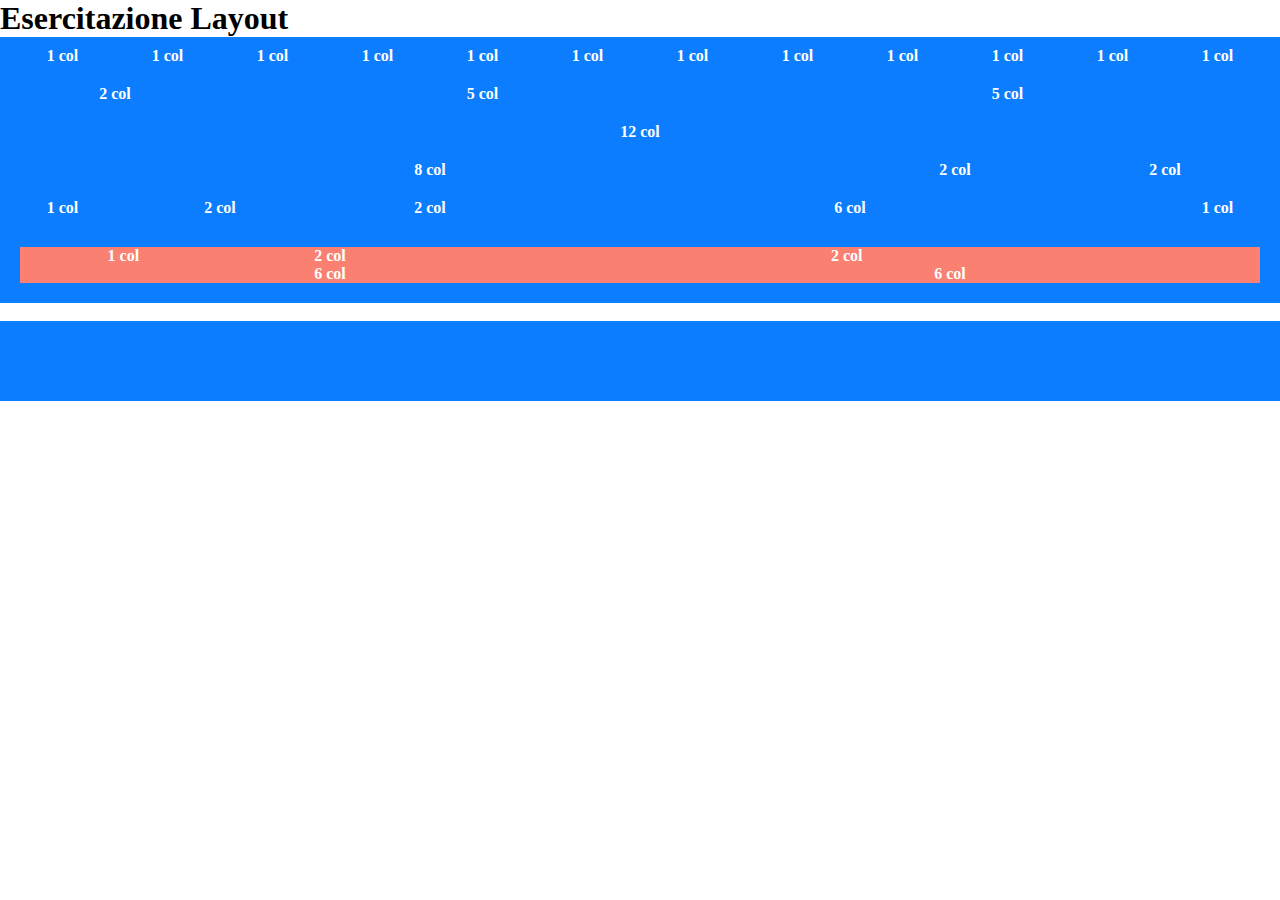
==== index.html @ 4b856446 "Starting" ====
<!DOCTYPE html>
<html lang="en">

<head>
    <meta charset="UTF-8">
    <meta http-equiv="X-UA-Compatible" content="IE=edge">
    <meta name="viewport" content="width=device-width, initial-scale=1.0">
    <link rel="stylesheet" href="./css/12-Bool-Flex.css">
    <link rel="stylesheet" href="./css/style.css">
    <title>Esercizio per casa</title>
</head>
<h1>Esercitazione Layout</h1>

<body>
    <div class="container-fluid">
        <!-- First row -->
        <div class="row center">
            <div class="col-1">1 col</div>
            <div class="col-1">1 col</div>
            <div class="col-1">1 col</div>
            <div class="col-1">1 col</div>
            <div class="col-1">1 col</div>
            <div class="col-1">1 col</div>
            <div class="col-1">1 col</div>
            <div class="col-1">1 col</div>
            <div class="col-1">1 col</div>
            <div class="col-1">1 col</div>
            <div class="col-1">1 col</div>
            <div class="col-1">1 col</div>
        </div>

        <!-- Second row -->
        <div class="row center">
            <div class="col-2">2 col</div>
            <div class="col-5">5 col</div>
            <div class="col-5">5 col</div>
        </div>

        <!-- Third row -->
        <div class="row center">
            <div class="col-12">12 col</div>
        </div>

        <!-- Fourth row -->
        <div class="row center">
            <div class="col-8">8 col</div>
            <div class="col-2">2 col</div>
            <div class="col-2">2 col</div>
        </div>

        <!-- Fifth row -->
        <div class="row center">
            <div class="col-1">1 col</div>
            <div class="col-2">2 col</div>
            <div class="col-2">2 col</div>
            <div class="col-6">6 col</div>
            <div class="col-1">1 col</div>
        </div>

        <!-- Sixth row nested -->
        <div class="row center">
            <div class="col-12">
                <div class="row center">
                    <div class="col-2 bg-2">1 col</div>
                    <div class="col-2 bg-2">2 col</div>
                    <div class="col-8 bg-2">2 col</div>
                    <div class="col-6 bg-2">6 col</div>
                    <div class="col-6 bg-2">6 col</div>
                </div>
            </div>
        </div>
    </div>

    <br>

    <!-- Full space 1 -->
    <div class="container-fluid">
        <div class="row p-2 center bg-2">
            <div class="col-1"></div>
            <div class="col-12"></div>
        </div>

        <!-- Full space 2 -->
        <div class="container-fluid">
            <div class="row p-2 center bg-2">
                <div class="col-1"></div>
                <div class="col-11"></div>
            </div>




        </div>


</body>

</html>
---- css/12-Bool-Flex.css ----
* {
   margin: 0;
   padding: 0;
   box-sizing: border-box;
}


/* Proprieties  */

.container-fluid {
   width: 100%;
   max-width: 100%;


}

.container {
   width: 1070px;
   max-width: 100%;
   margin: 0 auto;


}

.row {
   display: flex;
   flex-wrap: wrap;
   padding: 10px;

}

[class*="col-"] {
   flex: 0 0 auto;

}

.col {
   flex-grow: 1;
   flex-basis: 0;
   max-width: 100%;
   


}

.center {
   justify-content: center;
   text-align: center;
}

.bg-2 {
   background-color: rgb(12, 125, 255);

}

.bg-2 {
   background-color: salmon;
}

.p-1 {
   padding: 10px;
}

.p-2 {
   padding: 20px;
}









/* 12 system */

/* XS */

.col-1 {
   flex-basis: calc((100% / 12) * 1);
   max-width: calc((100% / 12) * 1);
}

.col-2 {
   flex-basis: calc((100% / 12) * 2);
   max-width: calc((100% / 12) * 2);
}

.col-3 {
   flex-basis: calc((100% / 12) * 3);
   max-width: calc((100% / 12) * 3);
}

.col-4 {
   flex-basis: calc((100% / 12) * 4);
   max-width: calc((100% / 12) * 4);
}

.col-5 {
   flex-basis: calc((100% / 12) * 5);
   max-width: calc((100% / 12) * 5);
}

.col-6 {
   flex-basis: calc((100% / 12) * 6);
   max-width: calc((100% / 12) * 6);
}

.col-7 {
   flex-basis: calc((100% / 12) * 7);
   max-width: calc((100% / 12) * 7);
}

.col-8 {
   flex-basis: calc((100% / 12) * 8);
   max-width: calc((100% / 12) * 8);
}

.col-9 {
   flex-basis: calc((100% / 12) * 9);
   max-width: calc((100% / 12) * 9);
}

.col-10 {
   flex-basis: calc((100% / 12) * 10);
   max-width: calc((100% / 12) * 10);
}

.col-11 {
   flex-basis: calc((100% / 12) * 11);
   max-width: calc((100% / 12) * 11);
}

.col-12 {
   flex-basis: calc((100% / 12) * 12);
   max-width: calc((100% / 12) * 12);
}


/* OFFSET  */

.col-offset-1 {
   margin-left: calc((100% / 12) * 1);
}

.col-offset-2 {
   margin-left: calc((100% / 12) * 2);
}

.col-offset-3 {
   margin-left: calc((100% / 12) * 3);
}

.col-offset-4 {
   margin-left: calc((100% / 12) * 4);
}

.col-offset-5 {
   margin-left: calc((100% / 12) * 5);
}

.col-offset-6 {
   margin-left: calc((100% / 12) * 6);
}

.col-offset-7 {
   margin-left: calc((100% / 12) * 7);
}

.col-offset-8 {
   margin-left: calc((100% / 12) * 8);
}

.col-offset-9 {
   margin-left: calc((100% / 12) * 9);
}

.col-offset-10 {
   margin-left: calc((100% / 12) * 10);
}

.col-offset-11 {
   margin-left: calc((100% / 12) * 11);
}


/* MD */

@media all and (min-width: 768px) {

   .col-md-1 {
      flex-basis: calc((100% / 12) * 1);
      max-width: calc((100% / 12) * 1);
   }

   .col-md-2 {
      flex-basis: calc((100% / 12) * 2);
      max-width: calc((100% / 12) * 2);
   }

   .col-md-3 {
      flex-basis: calc((100% / 12) * 3);
      max-width: calc((100% / 12) * 3);
   }

   .col-md-4 {
      flex-basis: calc((100% / 12) * 4);
      max-width: calc((100% / 12) * 4);
   }

   .col-md-5 {
      flex-basis: calc((100% / 12) * 5);
      max-width: calc((100% / 12) * 5);
   }

   .col-md-6 {
      flex-basis: calc((100% / 12) * 6);
      max-width: calc((100% / 12) * 6);
   }

   .col-md-7 {
      flex-basis: calc((100% / 12) * 7);
      max-width: calc((100% / 12) * 7);
   }

   .col-md-8 {
      flex-basis: calc((100% / 12) * 8);
      max-width: calc((100% / 12) * 8);
   }

   .col-md-9 {
      flex-basis: calc((100% / 12) * 9);
      max-width: calc((100% / 12) * 9);
   }

   .col-md-10 {
      flex-basis: calc((100% / 12) * 10);
      max-width: calc((100% / 12) * 10);
   }

   .col-md-11 {
      flex-basis: calc((100% / 12) * 11);
      max-width: calc((100% / 12) * 11);
   }

   .col-md-12 {
      flex-basis: calc((100% / 12) * 12);
      max-width: calc((100% / 12) * 12);
   }

   .col-md-offset-1 {
      margin-left: calc((100% / 12) * 1);
   }

   .col-md-offset-2 {
      margin-left: calc((100% / 12) * 2);
   }

   .col-md-offset-3 {
      margin-left: calc((100% / 12) * 3);
   }

   .col-md-offset-4 {
      margin-left: calc((100% / 12) * 4);
   }

   .col-md-offset-5 {
      margin-left: calc((100% / 12) * 5);
   }

   .col-md-offset-6 {
      margin-left: calc((100% / 12) * 6);
   }

   .col-md-offset-7 {
      margin-left: calc((100% / 12) * 7);
   }

   .col-md-offset-8 {
      margin-left: calc((100% / 12) * 8);
   }

   .col-md-offset-9 {
      margin-left: calc((100% / 12) * 9);
   }

   .col-md-offset-10 {
      margin-left: calc((100% / 12) * 10);
   }

   .col-md-offset-11 {
      margin-left: calc((100% / 12) * 11);
   }

}
---- css/style.css ----
:root {
    --main-color: rgb(12, 125, 255);
    
  
  }

  body {
      color: white;
      font-weight: bold;
      
  }

  h1 {
      color: black;
  }

  .row {
      background-color: var(--main-color);
      
  }
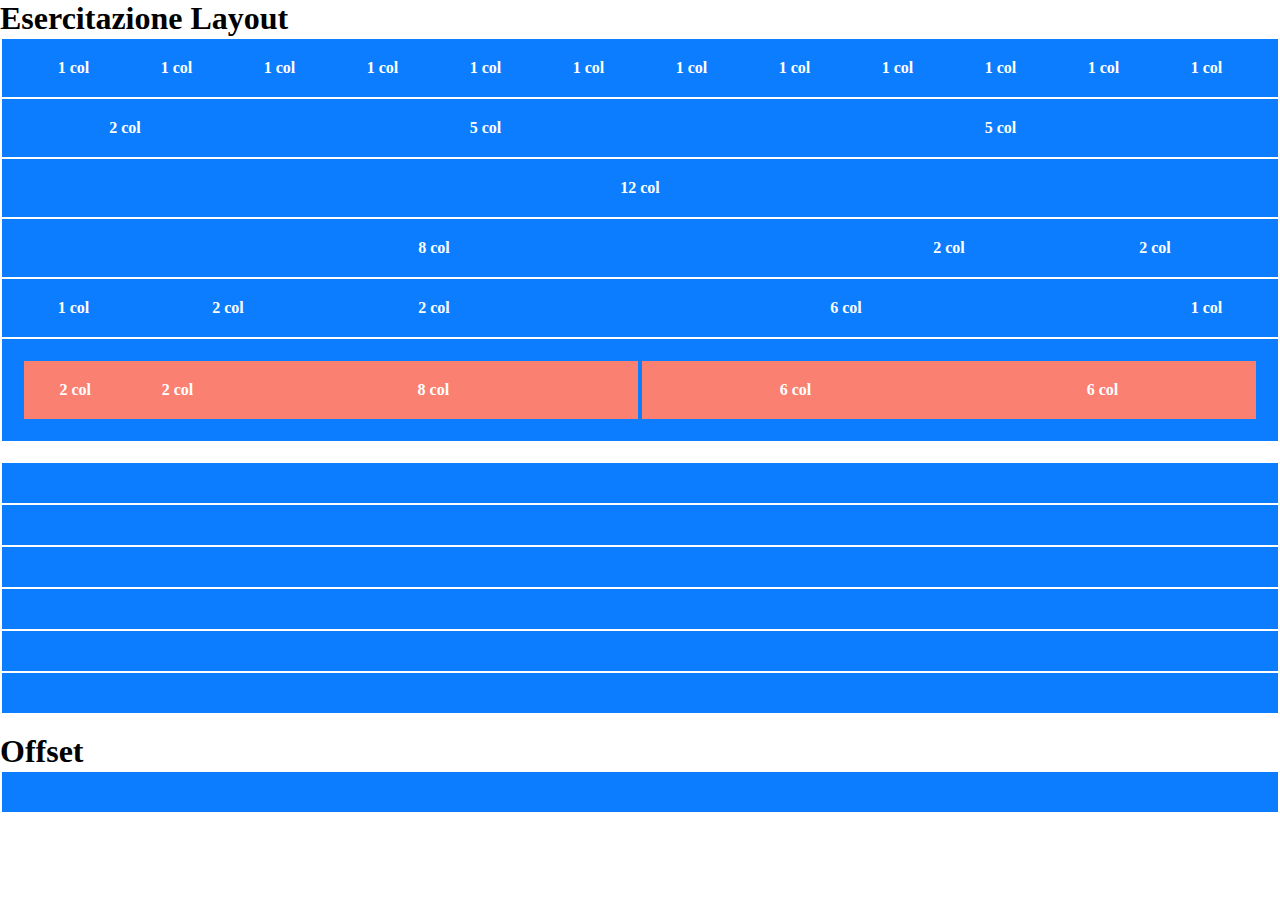
==== commit e28a1f2d: "Working on offset" ====
--- a/index.html
+++ b/index.html
@@ -14,7 +14,7 @@
 <body>
     <div class="container-fluid">
         <!-- First row -->
-        <div class="row center">
+        <div class="row p-2 center">
             <div class="col-1">1 col</div>
             <div class="col-1">1 col</div>
             <div class="col-1">1 col</div>
@@ -30,26 +30,26 @@
         </div>
 
         <!-- Second row -->
-        <div class="row center">
+        <div class="row p-2 center">
             <div class="col-2">2 col</div>
             <div class="col-5">5 col</div>
             <div class="col-5">5 col</div>
         </div>
 
         <!-- Third row -->
-        <div class="row center">
+        <div class="row p-2 center">
             <div class="col-12">12 col</div>
         </div>
 
         <!-- Fourth row -->
-        <div class="row center">
+        <div class="row p-2 center">
             <div class="col-8">8 col</div>
             <div class="col-2">2 col</div>
             <div class="col-2">2 col</div>
         </div>
 
         <!-- Fifth row -->
-        <div class="row center">
+        <div class="row p-2 center">
             <div class="col-1">1 col</div>
             <div class="col-2">2 col</div>
             <div class="col-2">2 col</div>
@@ -58,16 +58,21 @@
         </div>
 
         <!-- Sixth row nested -->
-        <div class="row center">
-            <div class="col-12">
-                <div class="row center">
-                    <div class="col-2 bg-2">1 col</div>
-                    <div class="col-2 bg-2">2 col</div>
-                    <div class="col-8 bg-2">2 col</div>
-                    <div class="col-6 bg-2">6 col</div>
-                    <div class="col-6 bg-2">6 col</div>
+        <div class="row p-2 center">
+            <div class="col-6">
+                <div class="row  center">
+                    <div class="col-2 p-2 bg-2">2 col</div>
+                    <div class="col-2 p-2 bg-2">2 col</div>
+                    <div class="col-8 p-2 bg-2">8 col</div>
                 </div>
             </div>
+            <div class="col-6">
+                <div class="row  center">
+                    <div class="col-6 p-2 bg-2">6 col</div>
+                    <div class="col-6 p-2 bg-2">6 col</div>
+                </div>
+            </div>
+
         </div>
     </div>
 
@@ -75,22 +80,62 @@
 
     <!-- Full space 1 -->
     <div class="container-fluid">
-        <div class="row p-2 center bg-2">
-            <div class="col-1"></div>
+        <div class="row p-2 center bg-1">
             <div class="col-12"></div>
         </div>
 
         <!-- Full space 2 -->
-        <div class="container-fluid">
-            <div class="row p-2 center bg-2">
-                <div class="col-1"></div>
-                <div class="col-11"></div>
-            </div>
+        <div class="row p-2 center bg-1">
+            <div class="col-1"></div>
+            <div class="col-11"></div>
+        </div>
+
+        <!-- Full space 3 -->
+        <div class="row p-2 center bg-1">
+            <div class="col-2"></div>
+            <div class="col-10"></div>
+        </div>
+
+        <!-- Full space 4 -->
+        <div class="row p-2 center bg-1">
+            <div class="col-3"></div>
+            <div class="col-9"></div>
+        </div>
+
+        <!-- Full space 5 -->
+        <div class="row p-2 center bg-1">
+            <div class="col-4"></div>
+            <div class="col-8"></div>
+        </div>
+
+        <!-- Full space 6 -->
+        <div class="row p-2 center bg-1">
+            <div class="col-5"></div>
+            <div class="col-7"></div>
+        </div>
+
+    </div>
+
+    <br>
+
+    <h1>Offset</h1>
+    <div class="container-fluid">
+        <div class="row p-2 bg-1">
+            <div class="col-1 col-offset-11"></div>
+            <div class="col-1"></div>
+        </div>
 
 
 
 
-        </div>
+
+
+
+
+
+    </div>
+
+
 
 
 </body>
--- a/css/12-Bool-Flex.css
+++ b/css/12-Bool-Flex.css
@@ -25,12 +25,14 @@
 .row {
    display: flex;
    flex-wrap: wrap;
-   padding: 10px;
+   margin:2px;
 
 }
 
 [class*="col-"] {
    flex: 0 0 auto;
+   
+   
 
 }
 
@@ -38,6 +40,7 @@
    flex-grow: 1;
    flex-basis: 0;
    max-width: 100%;
+  
    
 
 
@@ -48,17 +51,15 @@
    text-align: center;
 }
 
-.bg-2 {
+
+
+.bg-1 {
    background-color: rgb(12, 125, 255);
 
 }
 
 .bg-2 {
    background-color: salmon;
-}
-
-.p-1 {
-   padding: 10px;
 }
 
 .p-2 {
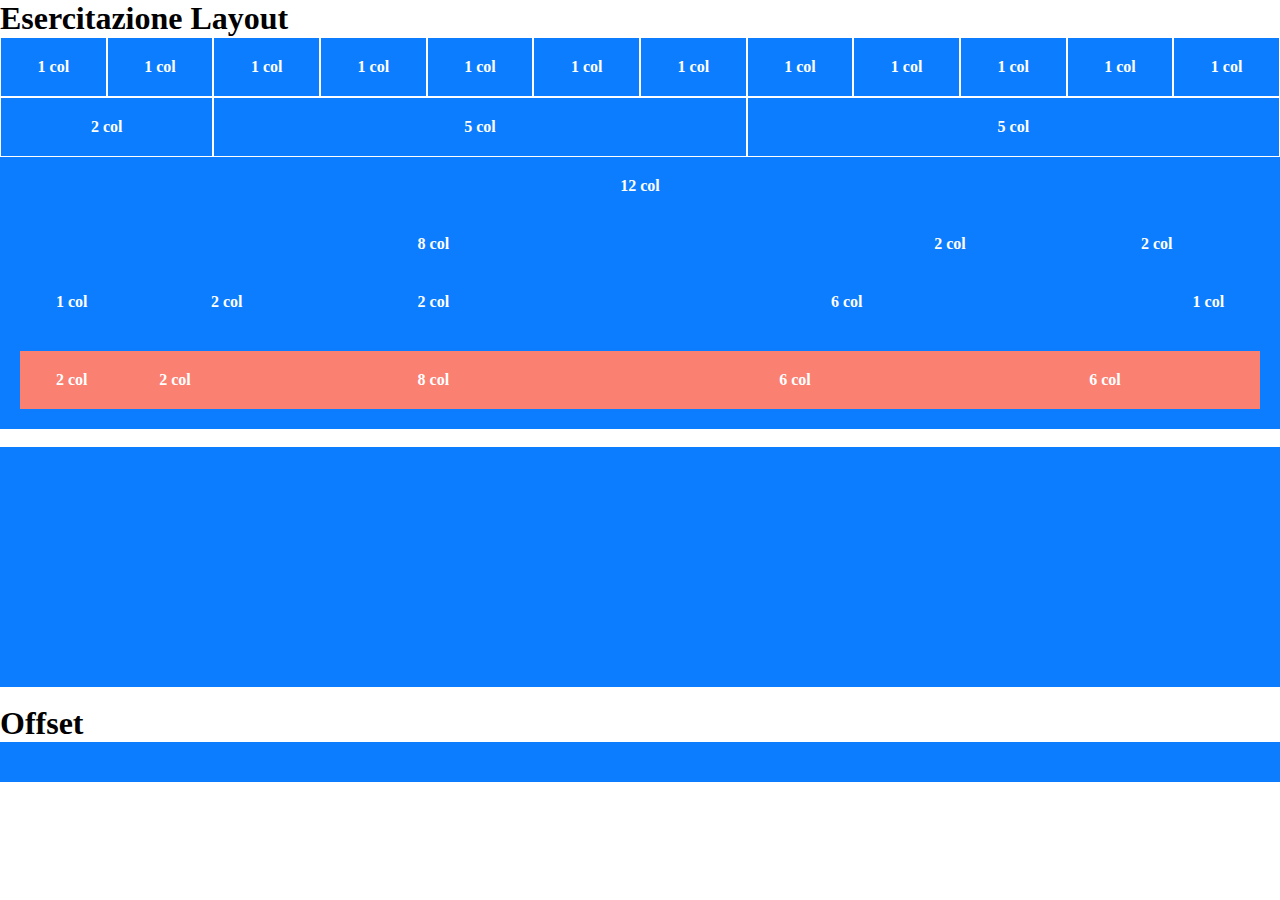
==== commit ba86e7a3: "Working on borders" ====
--- a/index.html
+++ b/index.html
@@ -14,26 +14,27 @@
 <body>
     <div class="container-fluid">
         <!-- First row -->
-        <div class="row p-2 center">
-            <div class="col-1">1 col</div>
-            <div class="col-1">1 col</div>
-            <div class="col-1">1 col</div>
-            <div class="col-1">1 col</div>
-            <div class="col-1">1 col</div>
-            <div class="col-1">1 col</div>
-            <div class="col-1">1 col</div>
-            <div class="col-1">1 col</div>
-            <div class="col-1">1 col</div>
-            <div class="col-1">1 col</div>
-            <div class="col-1">1 col</div>
-            <div class="col-1">1 col</div>
+        <div class="row center">
+            <div class="col-1 p-2 space">1 col</div>
+            <div class="col-1 p-2 space">1 col</div>
+            <div class="col-1 p-2 space">1 col</div>
+            <div class="col-1 p-2 space">1 col</div>
+            <div class="col-1 p-2 space">1 col</div>
+            <div class="col-1 p-2 space">1 col</div>
+            <div class="col-1 p-2 space">1 col</div>
+            <div class="col-1 p-2 space">1 col</div>
+            <div class="col-1 p-2 space">1 col</div>
+            <div class="col-1 p-2 space">1 col</div>
+            <div class="col-1 p-2 space">1 col</div>
+            <div class="col-1 p-2 space">1 col</div>
+           
         </div>
 
         <!-- Second row -->
-        <div class="row p-2 center">
-            <div class="col-2">2 col</div>
-            <div class="col-5">5 col</div>
-            <div class="col-5">5 col</div>
+        <div class="row center">
+            <div class="col-2 space p-2">2 col</div>
+            <div class="col-5 space p-2 ">5 col</div>
+            <div class="col-5 space p-2">5 col</div>
         </div>
 
         <!-- Third row -->
--- a/css/12-Bool-Flex.css
+++ b/css/12-Bool-Flex.css
@@ -25,13 +25,11 @@
 .row {
    display: flex;
    flex-wrap: wrap;
-   margin:2px;
 
 }
 
 [class*="col-"] {
    flex: 0 0 auto;
-   
    
 
 }
@@ -40,10 +38,11 @@
    flex-grow: 1;
    flex-basis: 0;
    max-width: 100%;
-  
-   
-
-
+
+}
+
+.space {
+   border: 1px solid white;
 }
 
 .center {
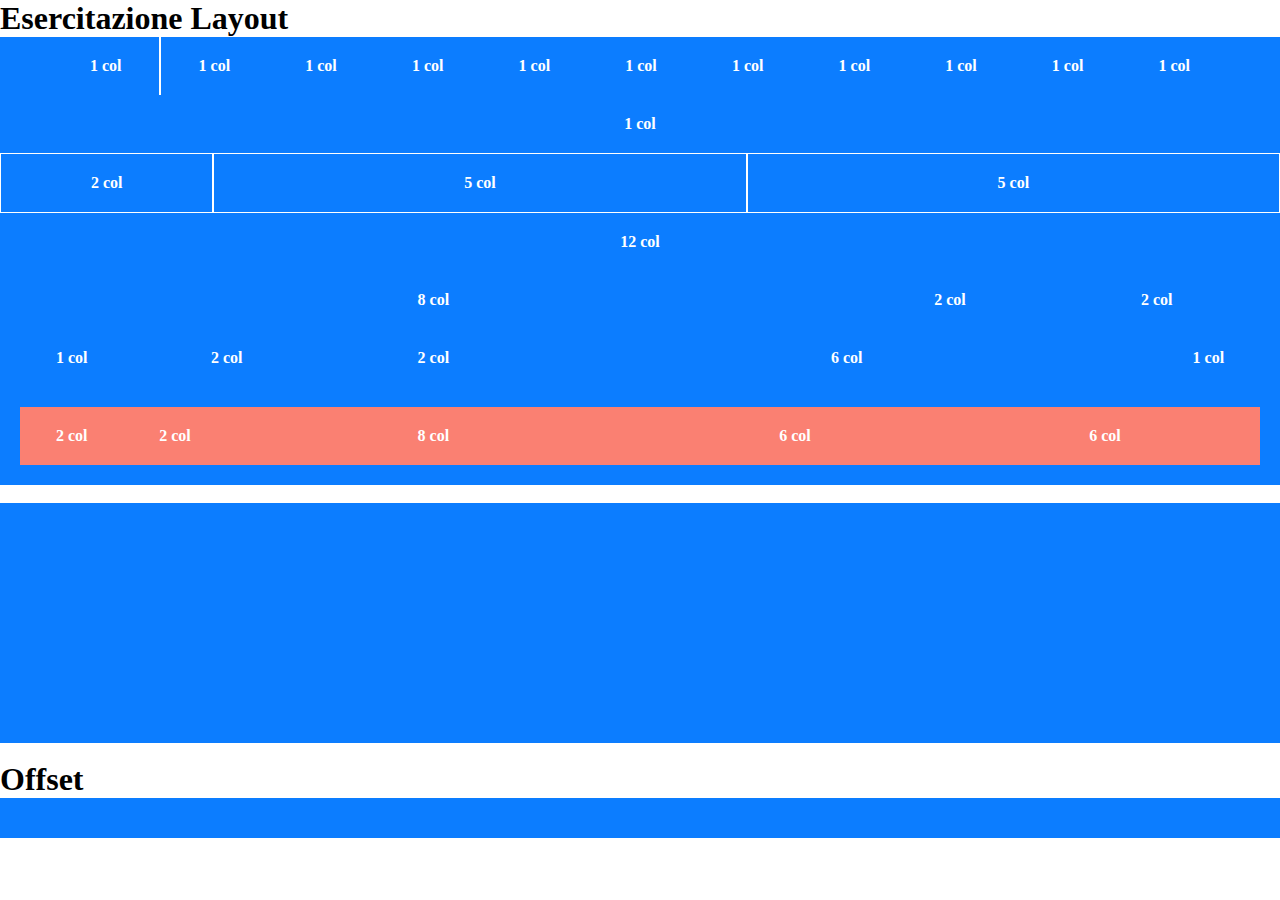
==== commit 601bf62f: "Push" ====
--- a/index.html
+++ b/index.html
@@ -15,19 +15,18 @@
     <div class="container-fluid">
         <!-- First row -->
         <div class="row center">
-            <div class="col-1 p-2 space">1 col</div>
-            <div class="col-1 p-2 space">1 col</div>
-            <div class="col-1 p-2 space">1 col</div>
-            <div class="col-1 p-2 space">1 col</div>
-            <div class="col-1 p-2 space">1 col</div>
-            <div class="col-1 p-2 space">1 col</div>
-            <div class="col-1 p-2 space">1 col</div>
-            <div class="col-1 p-2 space">1 col</div>
-            <div class="col-1 p-2 space">1 col</div>
-            <div class="col-1 p-2 space">1 col</div>
-            <div class="col-1 p-2 space">1 col</div>
-            <div class="col-1 p-2 space">1 col</div>
-           
+            <div class="col-1 p-2">1 col</div><div class="space"></div>
+            <div class="col-1 p-2 ">1 col</div>
+            <div class="col-1 p-2 ">1 col</div>
+            <div class="col-1 p-2 ">1 col</div>
+            <div class="col-1 p-2">1 col</div>
+            <div class="col-1 p-2">1 col</div>
+            <div class="col-1 p-2">1 col</div>
+            <div class="col-1 p-2">1 col</div>
+            <div class="col-1 p-2">1 col</div>
+            <div class="col-1 p-2">1 col</div>
+            <div class="col-1 p-2">1 col</div>
+            <div class="col-1 p-2">1 col</div>
         </div>
 
         <!-- Second row -->
@@ -121,7 +120,7 @@
 
     <h1>Offset</h1>
     <div class="container-fluid">
-        <div class="row p-2 bg-1">
+        <div class="row p-2">
             <div class="col-1 col-offset-11"></div>
             <div class="col-1"></div>
         </div>
--- a/css/12-Bool-Flex.css
+++ b/css/12-Bool-Flex.css
@@ -25,6 +25,7 @@
 .row {
    display: flex;
    flex-wrap: wrap;
+  
 
 }
 
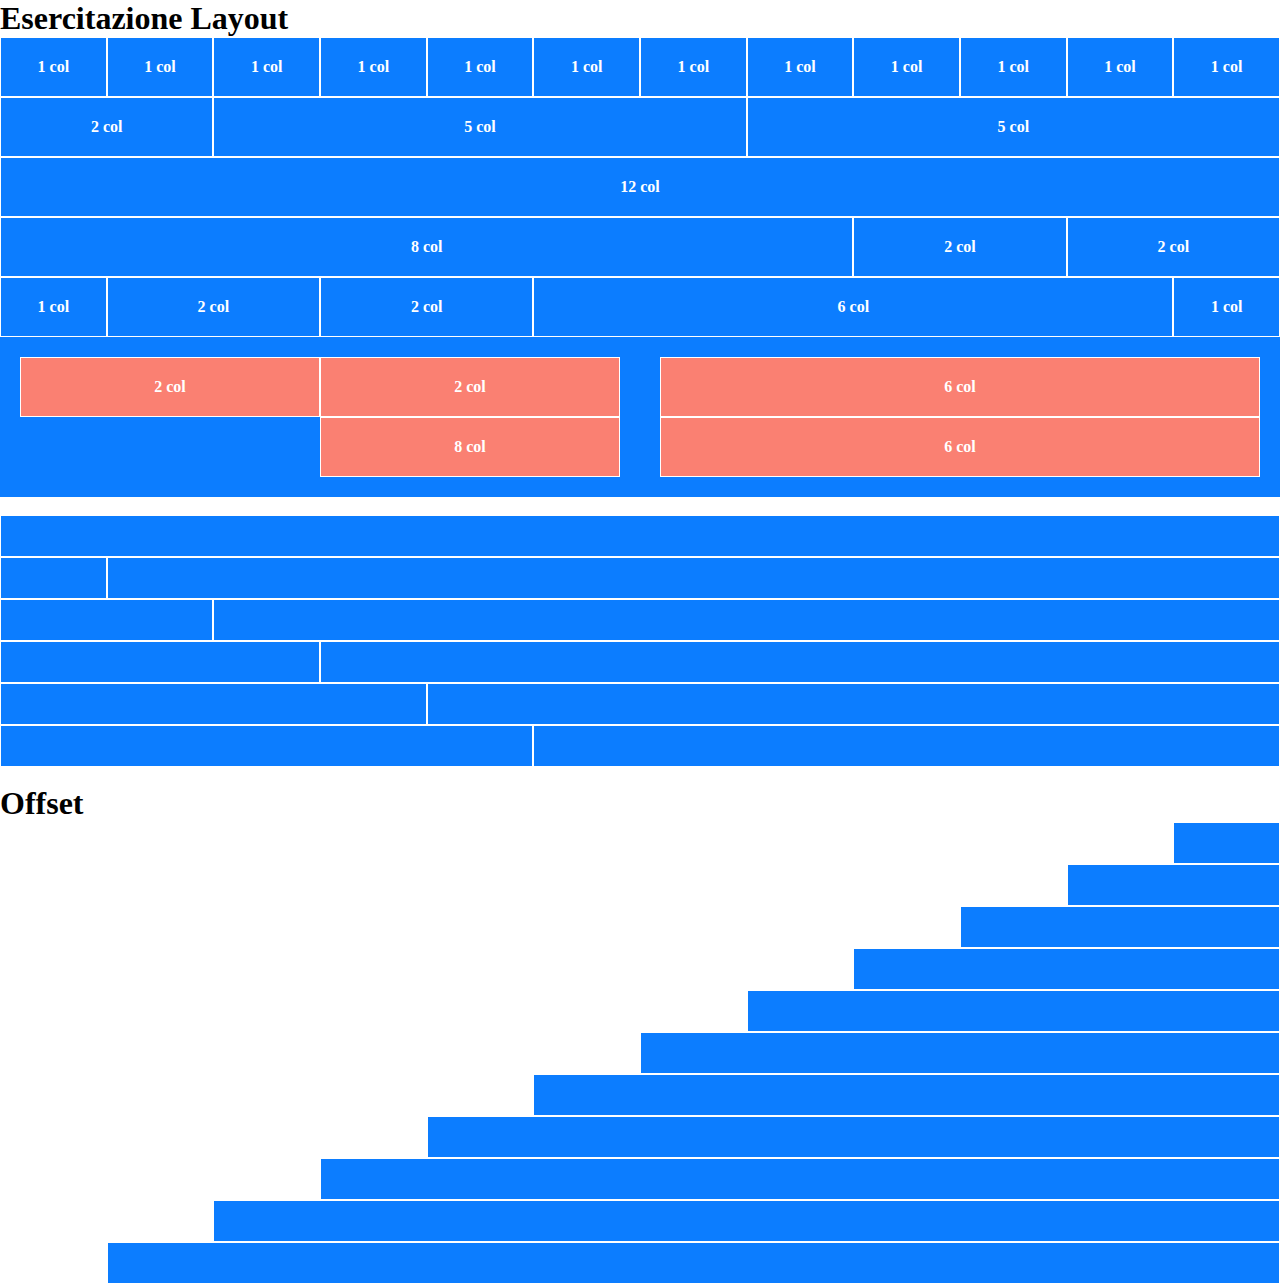
==== commit 7ff3903f: "Working on Nesting" ====
--- a/index.html
+++ b/index.html
@@ -2,139 +2,289 @@
 <html lang="en">
 
 <head>
-    <meta charset="UTF-8">
-    <meta http-equiv="X-UA-Compatible" content="IE=edge">
-    <meta name="viewport" content="width=device-width, initial-scale=1.0">
-    <link rel="stylesheet" href="./css/12-Bool-Flex.css">
-    <link rel="stylesheet" href="./css/style.css">
-    <title>Esercizio per casa</title>
+  <meta charset="UTF-8">
+  <meta http-equiv="X-UA-Compatible" content="IE=edge">
+  <meta name="viewport" content="width=device-width, initial-scale=1.0">
+  <link rel="stylesheet" href="./css/12-Bool-Flex.css">
+  <link rel="stylesheet" href="./css/style.css">
+  <title>Esercizio per casa</title>
 </head>
-<h1>Esercitazione Layout</h1>
+
 
 <body>
+    <h1>Esercitazione Layout</h1>
+  <div class="container-fluid">
+    <!-- First row -->
+    <div class="row center bg-1">
+      <div class="col-1 ">
+        <div class="box-bordered p-2">1 col</div>
+      </div>
+      <div class="col-1">
+        <div class="box-bordered p-2">1 col</div>
+      </div>
+      <div class="col-1">
+        <div class="box-bordered p-2">1 col</div>
+      </div>
+      <div class="col-1">
+        <div class="box-bordered p-2">1 col</div>
+      </div>
+      <div class="col-1">
+        <div class="box-bordered p-2">1 col</div>
+      </div>
+      <div class="col-1">
+        <div class="box-bordered p-2">1 col</div>
+      </div>
+      <div class="col-1">
+        <div class="box-bordered p-2">1 col</div>
+      </div>
+      <div class="col-1">
+        <div class="box-bordered p-2">1 col</div>
+      </div>
+      <div class="col-1">
+        <div class="box-bordered p-2">1 col</div>
+      </div>
+      <div class="col-1">
+        <div class="box-bordered p-2">1 col</div>
+      </div>
+      <div class="col-1">
+        <div class="box-bordered p-2">1 col</div>
+      </div>
+      <div class="col-1">
+        <div class="box-bordered p-2">1 col</div>
+      </div>
+    </div>
+
+    <!-- Second row -->
+    <div class="row center bg-1">
+      <div class="col-2">
+        <div class="box-bordered p-2">2 col</div>
+      </div>
+      <div class="col-5">
+        <div class="box-bordered p-2">5 col</div>
+      </div>
+
+      <div class="col-5">
+        <div class="box-bordered p-2">5 col</div>
+      </div>
+    </div>
+
+    <!-- Third row -->
+    <div class="row center bg-1">
+
+      <div class="col-12">
+        <div class="box-bordered p-2">12 col</div>
+      </div>
+    </div>
+
+    <!-- Fourth row -->
+    <div class="row center bg-1">
+      <div class="col-8">
+        <div class="box-bordered p-2">8 col</div>
+      </div>
+
+      <div class="col-2">
+        <div class="box-bordered p-2">2 col</div>
+      </div>
+
+      <div class="col-2">
+        <div class="box-bordered p-2">2 col</div>
+      </div>
+    </div>
+
+    <!-- Fifth row -->
+    <div class="row center bg-1">
+
+      <div class="col-1">
+        <div class="box-bordered p-2">1 col</div>
+      </div>
+      <div class="col-2">
+        <div class="box-bordered p-2">2 col</div>
+      </div>
+      <div class="col-2">
+        <div class="box-bordered p-2">2 col</div>
+      </div>
+      <div class="col-6">
+        <div class="box-bordered p-2">6 col</div>
+      </div>
+      <div class="col-1">
+        <div class="box-bordered p-2">1 col</div>
+      </div>
+    </div>
+
+    <!-- Sixth row nested -->
     <div class="container-fluid">
-        <!-- First row -->
-        <div class="row center">
-            <div class="col-1 p-2">1 col</div><div class="space"></div>
-            <div class="col-1 p-2 ">1 col</div>
-            <div class="col-1 p-2 ">1 col</div>
-            <div class="col-1 p-2 ">1 col</div>
-            <div class="col-1 p-2">1 col</div>
-            <div class="col-1 p-2">1 col</div>
-            <div class="col-1 p-2">1 col</div>
-            <div class="col-1 p-2">1 col</div>
-            <div class="col-1 p-2">1 col</div>
-            <div class="col-1 p-2">1 col</div>
-            <div class="col-1 p-2">1 col</div>
-            <div class="col-1 p-2">1 col</div>
+      <div class="row center bg-1">
+        <div class="col-12 col-md-6">
+          <div class="row p-2 bg-1">
+
+            <div class="col-6">
+              <div class="box-bordered p-2 bg-2">2 col</div>
+            </div>
+            <div class="col-6">
+              <div class="box-bordered p-2 bg-2">2 col</div>
+              <div class="col-12">
+                <div class="box-bordered p-2 bg-2">8 col</div>
+              </div>
+            </div>
+
+          </div>
         </div>
-
-        <!-- Second row -->
-        <div class="row center">
-            <div class="col-2 space p-2">2 col</div>
-            <div class="col-5 space p-2 ">5 col</div>
-            <div class="col-5 space p-2">5 col</div>
+        <div class="col-12 col-md-6">
+          <div class="row p-2 bg-1">
+
+            <div class="col-12">
+              <div class="box-bordered p-2 bg-2">6 col</div>
+            </div>
+
+            <div class="col-12">
+              <div class="box-bordered p-2 bg-2">6 col</div>
+            </div>
+
+          </div>
         </div>
-
-        <!-- Third row -->
-        <div class="row p-2 center">
-            <div class="col-12">12 col</div>
-        </div>
-
-        <!-- Fourth row -->
-        <div class="row p-2 center">
-            <div class="col-8">8 col</div>
-            <div class="col-2">2 col</div>
-            <div class="col-2">2 col</div>
-        </div>
-
-        <!-- Fifth row -->
-        <div class="row p-2 center">
-            <div class="col-1">1 col</div>
-            <div class="col-2">2 col</div>
-            <div class="col-2">2 col</div>
-            <div class="col-6">6 col</div>
-            <div class="col-1">1 col</div>
-        </div>
-
-        <!-- Sixth row nested -->
-        <div class="row p-2 center">
-            <div class="col-6">
-                <div class="row  center">
-                    <div class="col-2 p-2 bg-2">2 col</div>
-                    <div class="col-2 p-2 bg-2">2 col</div>
-                    <div class="col-8 p-2 bg-2">8 col</div>
-                </div>
-            </div>
-            <div class="col-6">
-                <div class="row  center">
-                    <div class="col-6 p-2 bg-2">6 col</div>
-                    <div class="col-6 p-2 bg-2">6 col</div>
-                </div>
-            </div>
-
-        </div>
-    </div>
-
-    <br>
-
-    <!-- Full space 1 -->
-    <div class="container-fluid">
-        <div class="row p-2 center bg-1">
-            <div class="col-12"></div>
-        </div>
-
-        <!-- Full space 2 -->
-        <div class="row p-2 center bg-1">
-            <div class="col-1"></div>
-            <div class="col-11"></div>
-        </div>
-
-        <!-- Full space 3 -->
-        <div class="row p-2 center bg-1">
-            <div class="col-2"></div>
-            <div class="col-10"></div>
-        </div>
-
-        <!-- Full space 4 -->
-        <div class="row p-2 center bg-1">
-            <div class="col-3"></div>
-            <div class="col-9"></div>
-        </div>
-
-        <!-- Full space 5 -->
-        <div class="row p-2 center bg-1">
-            <div class="col-4"></div>
-            <div class="col-8"></div>
-        </div>
-
-        <!-- Full space 6 -->
-        <div class="row p-2 center bg-1">
-            <div class="col-5"></div>
-            <div class="col-7"></div>
-        </div>
-
-    </div>
-
-    <br>
-
-    <h1>Offset</h1>
-    <div class="container-fluid">
-        <div class="row p-2">
-            <div class="col-1 col-offset-11"></div>
-            <div class="col-1"></div>
-        </div>
-
-
-
-
-
-
-
-
-
-    </div>
-
+      </div>
+    </div>
+
+  </div>
+  
+
+  <br>
+
+  <!-- Full space 1 -->
+  <div class="container-fluid">
+    <div class="row center bg-1">
+      <div class="col-12">
+        <div class="box-bordered p-2 bg-1"></div>
+      </div>
+
+    </div>
+
+    <!-- Full space 2 -->
+    <div class="row center bg-1">
+
+      <div class="col-1">
+        <div class="box-bordered p-2 bg-1"></div>
+      </div>
+      <div class="col-11">
+        <div class="box-bordered p-2 bg-1"></div>
+      </div>
+    </div>
+
+    <!-- Full space 3 -->
+    <div class="row center bg-1">
+
+      <div class="col-2">
+        <div class="box-bordered p-2"></div>
+      </div>
+      <div class="col-10">
+        <div class="box-bordered p-2"></div>
+      </div>
+    </div>
+
+    <!-- Full space 4 -->
+    <div class="row center bg-1">
+      <div class="col-3">
+        <div class="box-bordered p-2"></div>
+      </div>
+      <div class="col-9">
+        <div class="box-bordered p-2"></div>
+      </div>
+    </div>
+
+    <!-- Full space 5 -->
+    <div class="row center bg-1">
+      <div class="col-4">
+        <div class="box-bordered p-2"></div>
+      </div>
+      <div class="col-8">
+        <div class="box-bordered p-2"></div>
+      </div>
+    </div>
+
+    <!-- Full space 6 -->
+    <div class="row center bg-1">
+      <div class="col-5">
+        <div class="box-bordered p-2"></div>
+      </div>
+      <div class="col-7">
+        <div class="box-bordered p-2"></div>
+      </div>
+    </div>
+
+  </div>
+
+  <br>
+
+  <h1>Offset</h1>
+  <div class="row center">
+
+    <!-- Offset 1 -->
+
+    <div class="col-offset-11 col-1">
+      <div class="box-bordered p-2 bg-1"></div>
+    </div>
+
+    <!-- Offset 2 -->
+
+    <div class="col-offset-10 col-2">
+      <div class="box-bordered p-2 bg-1"></div>
+    </div>
+
+    <!-- Offset 3 -->
+
+    <div class="col-offset-9 col-3">
+      <div class="box-bordered p-2 bg-1"></div>
+    </div>
+
+    <!-- Offset 4 -->
+
+    <div class="col-offset-8 col-4">
+      <div class="box-bordered p-2 bg-1"></div>
+    </div>
+
+    <!-- Offset 5 -->
+
+    <div class="col-offset-7 col-5">
+      <div class="box-bordered p-2 bg-1"></div>
+    </div>
+
+    <!-- Offset 6 -->
+
+    <div class="col-offset-6 col-6">
+      <div class="box-bordered p-2 bg-1"></div>
+    </div>
+
+    <!-- Offset 7 -->
+
+    <div class="col-offset-5 col-7">
+      <div class="box-bordered p-2 bg-1"></div>
+    </div>
+
+    <!-- Offset 8 -->
+
+    <div class="col-offset-4 col-8">
+      <div class="box-bordered p-2 bg-1"></div>
+    </div>
+
+    <!-- Offset 9 -->
+
+    <div class="col-offset-3 col-9">
+      <div class="box-bordered p-2 bg-1"></div>
+    </div>
+
+    <!-- Offset 10 -->
+
+    <div class="col-offset-2 col-10">
+      <div class="box-bordered p-2 bg-1"></div>
+    </div>
+
+    <!-- Offset 11 -->
+
+    <div class="col-offset-1 col-11">
+      <div class="box-bordered p-2 bg-1"></div>
+    </div>
+
+  </div>
 
 
 
--- a/css/12-Bool-Flex.css
+++ b/css/12-Bool-Flex.css
@@ -2,296 +2,275 @@
    margin: 0;
    padding: 0;
    box-sizing: border-box;
-}
-
-
-/* Proprieties  */
-
-.container-fluid {
+ }
+ 
+ /* Proprieties  */
+ 
+ .container-fluid {
    width: 100%;
    max-width: 100%;
-
-
-}
-
-.container {
+ }
+ 
+ .container {
    width: 1070px;
    max-width: 100%;
    margin: 0 auto;
-
-
-}
-
-.row {
+ }
+ 
+ .row {
    display: flex;
    flex-wrap: wrap;
-  
-
-}
-
-[class*="col-"] {
+ }
+ 
+ [class*="col-"] {
    flex: 0 0 auto;
-   
-
-}
-
-.col {
+ }
+ 
+ .col {
    flex-grow: 1;
    flex-basis: 0;
    max-width: 100%;
-
-}
-
-.space {
+ }
+ 
+ .box-bordered {
    border: 1px solid white;
-}
-
-.center {
+ }
+ 
+ .center {
    justify-content: center;
    text-align: center;
-}
-
-
-
-.bg-1 {
+ }
+ 
+ .bg-1 {
    background-color: rgb(12, 125, 255);
-
-}
-
-.bg-2 {
+ }
+ 
+ .bg-2 {
    background-color: salmon;
-}
-
-.p-2 {
+ }
+ 
+ .p-1 {
+   padding: 10px;
+ }
+ .p-2 {
    padding: 20px;
-}
-
-
-
-
-
-
-
-
-
-/* 12 system */
-
-/* XS */
-
-.col-1 {
+ }
+ 
+ /* 12 system */
+ 
+ /* XS */
+ 
+ .col-1 {
    flex-basis: calc((100% / 12) * 1);
    max-width: calc((100% / 12) * 1);
-}
-
-.col-2 {
+ }
+ 
+ .col-2 {
    flex-basis: calc((100% / 12) * 2);
    max-width: calc((100% / 12) * 2);
-}
-
-.col-3 {
+ }
+ 
+ .col-3 {
    flex-basis: calc((100% / 12) * 3);
    max-width: calc((100% / 12) * 3);
-}
-
-.col-4 {
+ }
+ 
+ .col-4 {
    flex-basis: calc((100% / 12) * 4);
    max-width: calc((100% / 12) * 4);
-}
-
-.col-5 {
+ }
+ 
+ .col-5 {
    flex-basis: calc((100% / 12) * 5);
    max-width: calc((100% / 12) * 5);
-}
-
-.col-6 {
+ }
+ 
+ .col-6 {
    flex-basis: calc((100% / 12) * 6);
    max-width: calc((100% / 12) * 6);
-}
-
-.col-7 {
+ }
+ 
+ .col-7 {
    flex-basis: calc((100% / 12) * 7);
    max-width: calc((100% / 12) * 7);
-}
-
-.col-8 {
+ }
+ 
+ .col-8 {
    flex-basis: calc((100% / 12) * 8);
    max-width: calc((100% / 12) * 8);
-}
-
-.col-9 {
+ }
+ 
+ .col-9 {
    flex-basis: calc((100% / 12) * 9);
    max-width: calc((100% / 12) * 9);
-}
-
-.col-10 {
+ }
+ 
+ .col-10 {
    flex-basis: calc((100% / 12) * 10);
    max-width: calc((100% / 12) * 10);
-}
-
-.col-11 {
+ }
+ 
+ .col-11 {
    flex-basis: calc((100% / 12) * 11);
    max-width: calc((100% / 12) * 11);
-}
-
-.col-12 {
+ }
+ 
+ .col-12 {
    flex-basis: calc((100% / 12) * 12);
    max-width: calc((100% / 12) * 12);
-}
-
-
-/* OFFSET  */
-
-.col-offset-1 {
+ }
+ 
+ /* OFFSET  */
+ 
+ .col-offset-1 {
    margin-left: calc((100% / 12) * 1);
-}
-
-.col-offset-2 {
+ }
+ 
+ .col-offset-2 {
    margin-left: calc((100% / 12) * 2);
-}
-
-.col-offset-3 {
+ }
+ 
+ .col-offset-3 {
    margin-left: calc((100% / 12) * 3);
-}
-
-.col-offset-4 {
+ }
+ 
+ .col-offset-4 {
    margin-left: calc((100% / 12) * 4);
-}
-
-.col-offset-5 {
+ }
+ 
+ .col-offset-5 {
    margin-left: calc((100% / 12) * 5);
-}
-
-.col-offset-6 {
+ }
+ 
+ .col-offset-6 {
    margin-left: calc((100% / 12) * 6);
-}
-
-.col-offset-7 {
+ }
+ 
+ .col-offset-7 {
    margin-left: calc((100% / 12) * 7);
-}
-
-.col-offset-8 {
+ }
+ 
+ .col-offset-8 {
    margin-left: calc((100% / 12) * 8);
-}
-
-.col-offset-9 {
+ }
+ 
+ .col-offset-9 {
    margin-left: calc((100% / 12) * 9);
-}
-
-.col-offset-10 {
+ }
+ 
+ .col-offset-10 {
    margin-left: calc((100% / 12) * 10);
-}
-
-.col-offset-11 {
+ }
+ 
+ .col-offset-11 {
    margin-left: calc((100% / 12) * 11);
-}
-
-
-/* MD */
-
-@media all and (min-width: 768px) {
-
+ }
+ 
+ /* MD */
+ 
+ @media all and (min-width: 768px) {
    .col-md-1 {
-      flex-basis: calc((100% / 12) * 1);
-      max-width: calc((100% / 12) * 1);
-   }
-
+     flex-basis: calc((100% / 12) * 1);
+     max-width: calc((100% / 12) * 1);
+   }
+ 
    .col-md-2 {
-      flex-basis: calc((100% / 12) * 2);
-      max-width: calc((100% / 12) * 2);
-   }
-
+     flex-basis: calc((100% / 12) * 2);
+     max-width: calc((100% / 12) * 2);
+   }
+ 
    .col-md-3 {
-      flex-basis: calc((100% / 12) * 3);
-      max-width: calc((100% / 12) * 3);
-   }
-
+     flex-basis: calc((100% / 12) * 3);
+     max-width: calc((100% / 12) * 3);
+   }
+ 
    .col-md-4 {
-      flex-basis: calc((100% / 12) * 4);
-      max-width: calc((100% / 12) * 4);
-   }
-
+     flex-basis: calc((100% / 12) * 4);
+     max-width: calc((100% / 12) * 4);
+   }
+ 
    .col-md-5 {
-      flex-basis: calc((100% / 12) * 5);
-      max-width: calc((100% / 12) * 5);
-   }
-
+     flex-basis: calc((100% / 12) * 5);
+     max-width: calc((100% / 12) * 5);
+   }
+ 
    .col-md-6 {
-      flex-basis: calc((100% / 12) * 6);
-      max-width: calc((100% / 12) * 6);
-   }
-
+     flex-basis: calc((100% / 12) * 6);
+     max-width: calc((100% / 12) * 6);
+   }
+ 
    .col-md-7 {
-      flex-basis: calc((100% / 12) * 7);
-      max-width: calc((100% / 12) * 7);
-   }
-
+     flex-basis: calc((100% / 12) * 7);
+     max-width: calc((100% / 12) * 7);
+   }
+ 
    .col-md-8 {
-      flex-basis: calc((100% / 12) * 8);
-      max-width: calc((100% / 12) * 8);
-   }
-
+     flex-basis: calc((100% / 12) * 8);
+     max-width: calc((100% / 12) * 8);
+   }
+ 
    .col-md-9 {
-      flex-basis: calc((100% / 12) * 9);
-      max-width: calc((100% / 12) * 9);
-   }
-
+     flex-basis: calc((100% / 12) * 9);
+     max-width: calc((100% / 12) * 9);
+   }
+ 
    .col-md-10 {
-      flex-basis: calc((100% / 12) * 10);
-      max-width: calc((100% / 12) * 10);
-   }
-
+     flex-basis: calc((100% / 12) * 10);
+     max-width: calc((100% / 12) * 10);
+   }
+ 
    .col-md-11 {
-      flex-basis: calc((100% / 12) * 11);
-      max-width: calc((100% / 12) * 11);
-   }
-
+     flex-basis: calc((100% / 12) * 11);
+     max-width: calc((100% / 12) * 11);
+   }
+ 
    .col-md-12 {
-      flex-basis: calc((100% / 12) * 12);
-      max-width: calc((100% / 12) * 12);
-   }
-
+     flex-basis: calc((100% / 12) * 12);
+     max-width: calc((100% / 12) * 12);
+   }
+ 
    .col-md-offset-1 {
-      margin-left: calc((100% / 12) * 1);
-   }
-
+     margin-left: calc((100% / 12) * 1);
+   }
+ 
    .col-md-offset-2 {
-      margin-left: calc((100% / 12) * 2);
-   }
-
+     margin-left: calc((100% / 12) * 2);
+   }
+ 
    .col-md-offset-3 {
-      margin-left: calc((100% / 12) * 3);
-   }
-
+     margin-left: calc((100% / 12) * 3);
+   }
+ 
    .col-md-offset-4 {
-      margin-left: calc((100% / 12) * 4);
-   }
-
+     margin-left: calc((100% / 12) * 4);
+   }
+ 
    .col-md-offset-5 {
-      margin-left: calc((100% / 12) * 5);
-   }
-
+     margin-left: calc((100% / 12) * 5);
+   }
+ 
    .col-md-offset-6 {
-      margin-left: calc((100% / 12) * 6);
-   }
-
+     margin-left: calc((100% / 12) * 6);
+   }
+ 
    .col-md-offset-7 {
-      margin-left: calc((100% / 12) * 7);
-   }
-
+     margin-left: calc((100% / 12) * 7);
+   }
+ 
    .col-md-offset-8 {
-      margin-left: calc((100% / 12) * 8);
-   }
-
+     margin-left: calc((100% / 12) * 8);
+   }
+ 
    .col-md-offset-9 {
-      margin-left: calc((100% / 12) * 9);
-   }
-
+     margin-left: calc((100% / 12) * 9);
+   }
+ 
    .col-md-offset-10 {
-      margin-left: calc((100% / 12) * 10);
-   }
-
+     margin-left: calc((100% / 12) * 10);
+   }
+ 
    .col-md-offset-11 {
-      margin-left: calc((100% / 12) * 11);
-   }
-
-}+     margin-left: calc((100% / 12) * 11);
+   }
+ }
+ --- a/css/style.css
+++ b/css/style.css
@@ -14,9 +14,6 @@
       color: black;
   }
 
-  .row {
-      background-color: var(--main-color);
-      
-  }
+  
 
  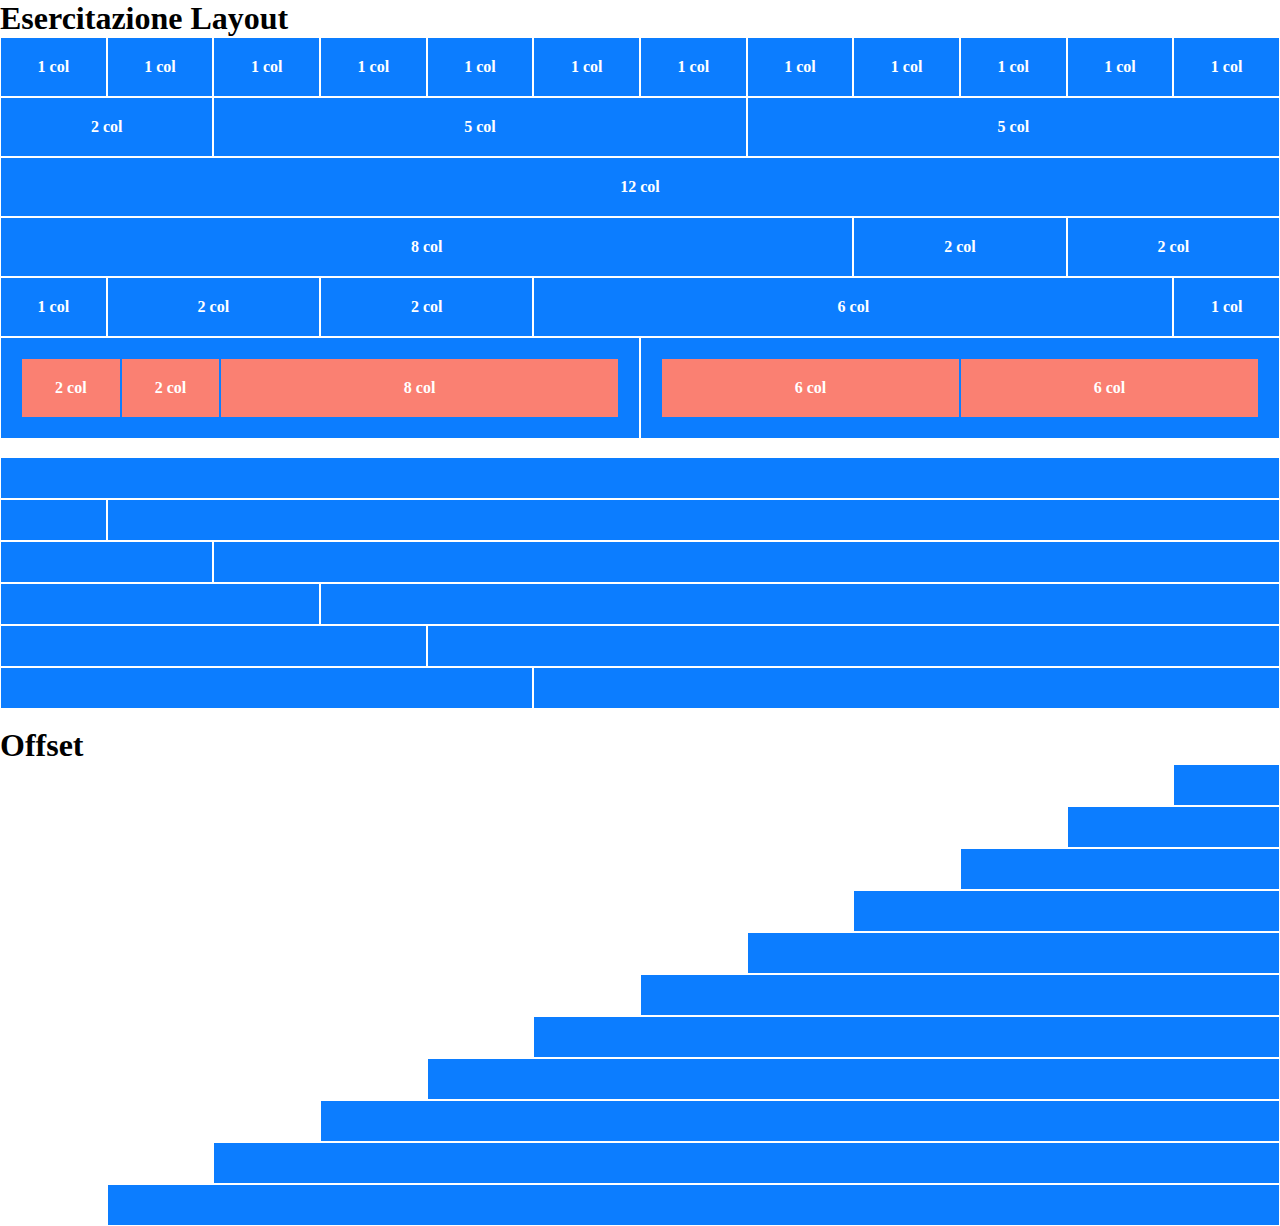
==== commit 2dec83eb: "Working on sm-md-large layout" ====
--- a/index.html
+++ b/index.html
@@ -2,290 +2,278 @@
 <html lang="en">
 
 <head>
-  <meta charset="UTF-8">
-  <meta http-equiv="X-UA-Compatible" content="IE=edge">
-  <meta name="viewport" content="width=device-width, initial-scale=1.0">
-  <link rel="stylesheet" href="./css/12-Bool-Flex.css">
-  <link rel="stylesheet" href="./css/style.css">
-  <title>Esercizio per casa</title>
+    <meta charset="UTF-8">
+    <meta http-equiv="X-UA-Compatible" content="IE=edge">
+    <meta name="viewport" content="width=device-width, initial-scale=1.0">
+    <link rel="stylesheet" href="./css/12-Bool-Flex.css">
+    <link rel="stylesheet" href="./css/style.css">
+    <title>Esercizio per casa</title>
 </head>
 
 
 <body>
     <h1>Esercitazione Layout</h1>
-  <div class="container-fluid">
-    <!-- First row -->
-    <div class="row center bg-1">
-      <div class="col-1 ">
-        <div class="box-bordered p-2">1 col</div>
-      </div>
-      <div class="col-1">
-        <div class="box-bordered p-2">1 col</div>
-      </div>
-      <div class="col-1">
-        <div class="box-bordered p-2">1 col</div>
-      </div>
-      <div class="col-1">
-        <div class="box-bordered p-2">1 col</div>
-      </div>
-      <div class="col-1">
-        <div class="box-bordered p-2">1 col</div>
-      </div>
-      <div class="col-1">
-        <div class="box-bordered p-2">1 col</div>
-      </div>
-      <div class="col-1">
-        <div class="box-bordered p-2">1 col</div>
-      </div>
-      <div class="col-1">
-        <div class="box-bordered p-2">1 col</div>
-      </div>
-      <div class="col-1">
-        <div class="box-bordered p-2">1 col</div>
-      </div>
-      <div class="col-1">
-        <div class="box-bordered p-2">1 col</div>
-      </div>
-      <div class="col-1">
-        <div class="box-bordered p-2">1 col</div>
-      </div>
-      <div class="col-1">
-        <div class="box-bordered p-2">1 col</div>
-      </div>
+    <div class="container-fluid">
+        <!-- First row -->
+        <div class="row center bg-1">
+            <div class="col-1 ">
+                <div class="box-bordered p-2">1 col</div>
+            </div>
+            <div class="col-1">
+                <div class="box-bordered p-2">1 col</div>
+            </div>
+            <div class="col-1">
+                <div class="box-bordered p-2">1 col</div>
+            </div>
+            <div class="col-1">
+                <div class="box-bordered p-2">1 col</div>
+            </div>
+            <div class="col-1">
+                <div class="box-bordered p-2">1 col</div>
+            </div>
+            <div class="col-1">
+                <div class="box-bordered p-2">1 col</div>
+            </div>
+            <div class="col-1">
+                <div class="box-bordered p-2">1 col</div>
+            </div>
+            <div class="col-1">
+                <div class="box-bordered p-2">1 col</div>
+            </div>
+            <div class="col-1">
+                <div class="box-bordered p-2">1 col</div>
+            </div>
+            <div class="col-1">
+                <div class="box-bordered p-2">1 col</div>
+            </div>
+            <div class="col-1">
+                <div class="box-bordered p-2">1 col</div>
+            </div>
+            <div class="col-1">
+                <div class="box-bordered p-2">1 col</div>
+            </div>
+        </div>
+
+        <!-- Second row -->
+        <div class="row center bg-1">
+            <div class="col-2">
+                <div class="box-bordered p-2">2 col</div>
+            </div>
+            <div class="col-5">
+                <div class="box-bordered p-2">5 col</div>
+            </div>
+
+            <div class="col-5">
+                <div class="box-bordered p-2">5 col</div>
+            </div>
+        </div>
+
+        <!-- Third row -->
+        <div class="row center bg-1">
+
+            <div class="col-12">
+                <div class="box-bordered p-2">12 col</div>
+            </div>
+        </div>
+
+        <!-- Fourth row -->
+        <div class="row center bg-1">
+            <div class="col-8">
+                <div class="box-bordered p-2">8 col</div>
+            </div>
+
+            <div class="col-2">
+                <div class="box-bordered p-2">2 col</div>
+            </div>
+
+            <div class="col-2">
+                <div class="box-bordered p-2">2 col</div>
+            </div>
+        </div>
+
+        <!-- Fifth row -->
+        <div class="row center bg-1">
+
+            <div class="col-1">
+                <div class="box-bordered p-2">1 col</div>
+            </div>
+            <div class="col-2">
+                <div class="box-bordered p-2">2 col</div>
+            </div>
+            <div class="col-2">
+                <div class="box-bordered p-2">2 col</div>
+            </div>
+            <div class="col-6">
+                <div class="box-bordered p-2">6 col</div>
+            </div>
+            <div class="col-1">
+                <div class="box-bordered p-2">1 col</div>
+            </div>
+        </div>
+
+        <!-- Sixth row nested -->
+        <div class="container-fluid">
+            <div class="row center bg-1">
+                <div class="col-12 col-md-6">
+                    <div class="row p-2 box-bordered">
+                        <div class="box-bordered-2 bg-2 p-2 col-6 col-md-2">2 col</div>
+                        <div class="box-bordered-2 bg-2 p-2 col-6 col-md-2">2 col</div>
+                        <div class="box-bordered-2 bg-2 p-2 col-12 col-md-8">8 col</div>
+                    </div>
+                </div>
+                <div class="col-12 col-md-6">
+                    <div class="row p-2 bg-1 box-bordered">
+                        <div class="box-bordered-2 bg-2 p-2 col-12 col-md-6">6 col</div>
+                        <div class=" box-bordered-2 bg-2 p-2 col-12 col-md-6">6 col</div>
+                    </div>
+                </div>
+            </div>
+        </div>
     </div>
 
-    <!-- Second row -->
-    <div class="row center bg-1">
-      <div class="col-2">
-        <div class="box-bordered p-2">2 col</div>
-      </div>
-      <div class="col-5">
-        <div class="box-bordered p-2">5 col</div>
-      </div>
-
-      <div class="col-5">
-        <div class="box-bordered p-2">5 col</div>
-      </div>
+
+
+
+
+
+    <br>
+
+    <!-- Full space 1 -->
+    <div class="container-fluid">
+        <div class="row center bg-1">
+            <div class="col-12">
+                <div class="box-bordered p-2 bg-1"></div>
+            </div>
+
+        </div>
+
+        <!-- Full space 2 -->
+        <div class="row center bg-1">
+
+            <div class="col-1">
+                <div class="box-bordered p-2 bg-1"></div>
+            </div>
+            <div class="col-11">
+                <div class="box-bordered p-2 bg-1"></div>
+            </div>
+        </div>
+
+        <!-- Full space 3 -->
+        <div class="row center bg-1">
+
+            <div class="col-2">
+                <div class="box-bordered p-2"></div>
+            </div>
+            <div class="col-10">
+                <div class="box-bordered p-2"></div>
+            </div>
+        </div>
+
+        <!-- Full space 4 -->
+        <div class="row center bg-1">
+            <div class="col-3">
+                <div class="box-bordered p-2"></div>
+            </div>
+            <div class="col-9">
+                <div class="box-bordered p-2"></div>
+            </div>
+        </div>
+
+        <!-- Full space 5 -->
+        <div class="row center bg-1">
+            <div class="col-4">
+                <div class="box-bordered p-2"></div>
+            </div>
+            <div class="col-8">
+                <div class="box-bordered p-2"></div>
+            </div>
+        </div>
+
+        <!-- Full space 6 -->
+        <div class="row center bg-1">
+            <div class="col-5">
+                <div class="box-bordered p-2"></div>
+            </div>
+            <div class="col-7">
+                <div class="box-bordered p-2"></div>
+            </div>
+        </div>
+
     </div>
 
-    <!-- Third row -->
-    <div class="row center bg-1">
-
-      <div class="col-12">
-        <div class="box-bordered p-2">12 col</div>
-      </div>
+    <br>
+
+    <h1>Offset</h1>
+    <div class="row center">
+
+        <!-- Offset 1 -->
+
+        <div class="col-offset-11 col-1">
+            <div class="box-bordered p-2 bg-1"></div>
+        </div>
+
+        <!-- Offset 2 -->
+
+        <div class="col-offset-10 col-2">
+            <div class="box-bordered p-2 bg-1"></div>
+        </div>
+
+        <!-- Offset 3 -->
+
+        <div class="col-offset-9 col-3">
+            <div class="box-bordered p-2 bg-1"></div>
+        </div>
+
+        <!-- Offset 4 -->
+
+        <div class="col-offset-8 col-4">
+            <div class="box-bordered p-2 bg-1"></div>
+        </div>
+
+        <!-- Offset 5 -->
+
+        <div class="col-offset-7 col-5">
+            <div class="box-bordered p-2 bg-1"></div>
+        </div>
+
+        <!-- Offset 6 -->
+
+        <div class="col-offset-6 col-6">
+            <div class="box-bordered p-2 bg-1"></div>
+        </div>
+
+        <!-- Offset 7 -->
+
+        <div class="col-offset-5 col-7">
+            <div class="box-bordered p-2 bg-1"></div>
+        </div>
+
+        <!-- Offset 8 -->
+
+        <div class="col-offset-4 col-8">
+            <div class="box-bordered p-2 bg-1"></div>
+        </div>
+
+        <!-- Offset 9 -->
+
+        <div class="col-offset-3 col-9">
+            <div class="box-bordered p-2 bg-1"></div>
+        </div>
+
+        <!-- Offset 10 -->
+
+        <div class="col-offset-2 col-10">
+            <div class="box-bordered p-2 bg-1"></div>
+        </div>
+
+        <!-- Offset 11 -->
+
+        <div class="col-offset-1 col-11">
+            <div class="box-bordered p-2 bg-1"></div>
+        </div>
+
     </div>
 
-    <!-- Fourth row -->
-    <div class="row center bg-1">
-      <div class="col-8">
-        <div class="box-bordered p-2">8 col</div>
-      </div>
-
-      <div class="col-2">
-        <div class="box-bordered p-2">2 col</div>
-      </div>
-
-      <div class="col-2">
-        <div class="box-bordered p-2">2 col</div>
-      </div>
-    </div>
-
-    <!-- Fifth row -->
-    <div class="row center bg-1">
-
-      <div class="col-1">
-        <div class="box-bordered p-2">1 col</div>
-      </div>
-      <div class="col-2">
-        <div class="box-bordered p-2">2 col</div>
-      </div>
-      <div class="col-2">
-        <div class="box-bordered p-2">2 col</div>
-      </div>
-      <div class="col-6">
-        <div class="box-bordered p-2">6 col</div>
-      </div>
-      <div class="col-1">
-        <div class="box-bordered p-2">1 col</div>
-      </div>
-    </div>
-
-    <!-- Sixth row nested -->
-    <div class="container-fluid">
-      <div class="row center bg-1">
-        <div class="col-12 col-md-6">
-          <div class="row p-2 bg-1">
-
-            <div class="col-6">
-              <div class="box-bordered p-2 bg-2">2 col</div>
-            </div>
-            <div class="col-6">
-              <div class="box-bordered p-2 bg-2">2 col</div>
-              <div class="col-12">
-                <div class="box-bordered p-2 bg-2">8 col</div>
-              </div>
-            </div>
-
-          </div>
-        </div>
-        <div class="col-12 col-md-6">
-          <div class="row p-2 bg-1">
-
-            <div class="col-12">
-              <div class="box-bordered p-2 bg-2">6 col</div>
-            </div>
-
-            <div class="col-12">
-              <div class="box-bordered p-2 bg-2">6 col</div>
-            </div>
-
-          </div>
-        </div>
-      </div>
-    </div>
-
-  </div>
-  
-
-  <br>
-
-  <!-- Full space 1 -->
-  <div class="container-fluid">
-    <div class="row center bg-1">
-      <div class="col-12">
-        <div class="box-bordered p-2 bg-1"></div>
-      </div>
-
-    </div>
-
-    <!-- Full space 2 -->
-    <div class="row center bg-1">
-
-      <div class="col-1">
-        <div class="box-bordered p-2 bg-1"></div>
-      </div>
-      <div class="col-11">
-        <div class="box-bordered p-2 bg-1"></div>
-      </div>
-    </div>
-
-    <!-- Full space 3 -->
-    <div class="row center bg-1">
-
-      <div class="col-2">
-        <div class="box-bordered p-2"></div>
-      </div>
-      <div class="col-10">
-        <div class="box-bordered p-2"></div>
-      </div>
-    </div>
-
-    <!-- Full space 4 -->
-    <div class="row center bg-1">
-      <div class="col-3">
-        <div class="box-bordered p-2"></div>
-      </div>
-      <div class="col-9">
-        <div class="box-bordered p-2"></div>
-      </div>
-    </div>
-
-    <!-- Full space 5 -->
-    <div class="row center bg-1">
-      <div class="col-4">
-        <div class="box-bordered p-2"></div>
-      </div>
-      <div class="col-8">
-        <div class="box-bordered p-2"></div>
-      </div>
-    </div>
-
-    <!-- Full space 6 -->
-    <div class="row center bg-1">
-      <div class="col-5">
-        <div class="box-bordered p-2"></div>
-      </div>
-      <div class="col-7">
-        <div class="box-bordered p-2"></div>
-      </div>
-    </div>
-
-  </div>
-
-  <br>
-
-  <h1>Offset</h1>
-  <div class="row center">
-
-    <!-- Offset 1 -->
-
-    <div class="col-offset-11 col-1">
-      <div class="box-bordered p-2 bg-1"></div>
-    </div>
-
-    <!-- Offset 2 -->
-
-    <div class="col-offset-10 col-2">
-      <div class="box-bordered p-2 bg-1"></div>
-    </div>
-
-    <!-- Offset 3 -->
-
-    <div class="col-offset-9 col-3">
-      <div class="box-bordered p-2 bg-1"></div>
-    </div>
-
-    <!-- Offset 4 -->
-
-    <div class="col-offset-8 col-4">
-      <div class="box-bordered p-2 bg-1"></div>
-    </div>
-
-    <!-- Offset 5 -->
-
-    <div class="col-offset-7 col-5">
-      <div class="box-bordered p-2 bg-1"></div>
-    </div>
-
-    <!-- Offset 6 -->
-
-    <div class="col-offset-6 col-6">
-      <div class="box-bordered p-2 bg-1"></div>
-    </div>
-
-    <!-- Offset 7 -->
-
-    <div class="col-offset-5 col-7">
-      <div class="box-bordered p-2 bg-1"></div>
-    </div>
-
-    <!-- Offset 8 -->
-
-    <div class="col-offset-4 col-8">
-      <div class="box-bordered p-2 bg-1"></div>
-    </div>
-
-    <!-- Offset 9 -->
-
-    <div class="col-offset-3 col-9">
-      <div class="box-bordered p-2 bg-1"></div>
-    </div>
-
-    <!-- Offset 10 -->
-
-    <div class="col-offset-2 col-10">
-      <div class="box-bordered p-2 bg-1"></div>
-    </div>
-
-    <!-- Offset 11 -->
-
-    <div class="col-offset-1 col-11">
-      <div class="box-bordered p-2 bg-1"></div>
-    </div>
-
-  </div>
-
 
 
 </body>
--- a/css/12-Bool-Flex.css
+++ b/css/12-Bool-Flex.css
@@ -35,6 +35,10 @@
  .box-bordered {
    border: 1px solid white;
  }
+
+ .box-bordered-2 {
+   border: 1px solid rgb(12, 125, 255);
+ }
  
  .center {
    justify-content: center;
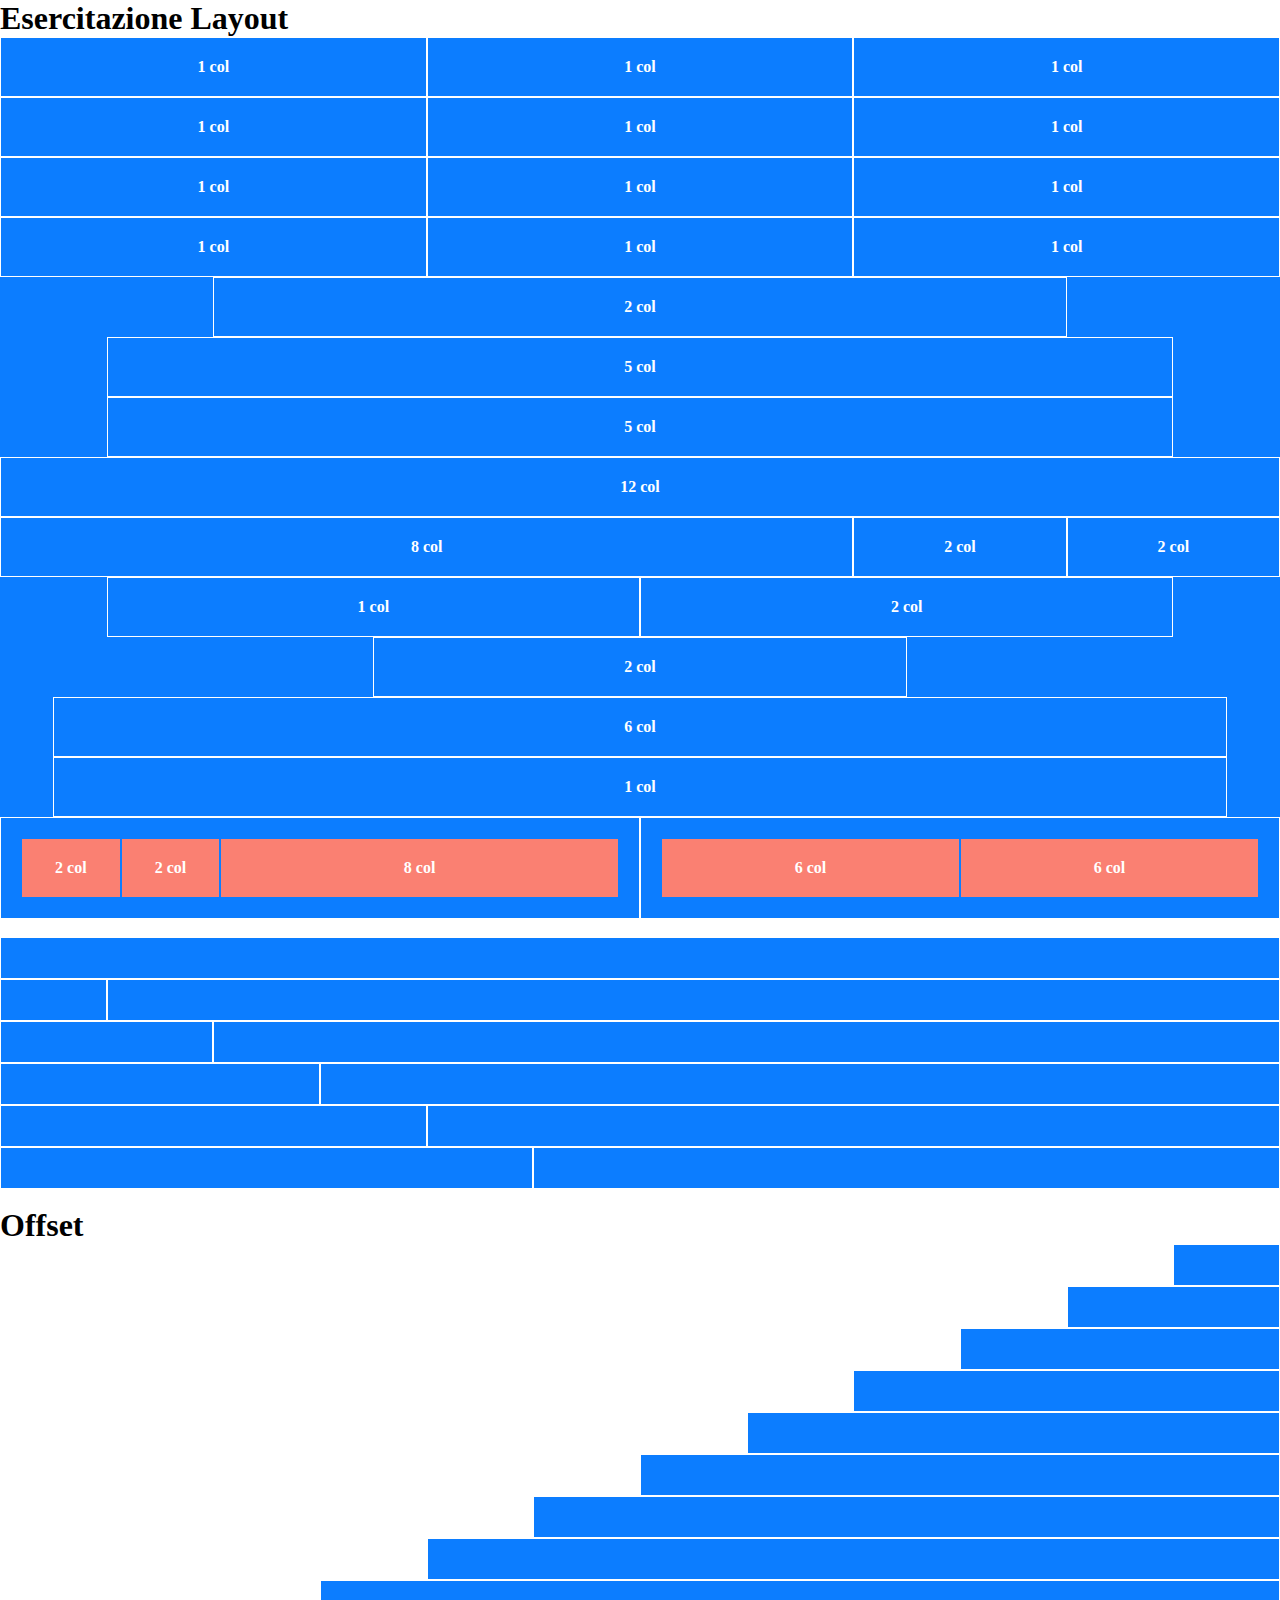
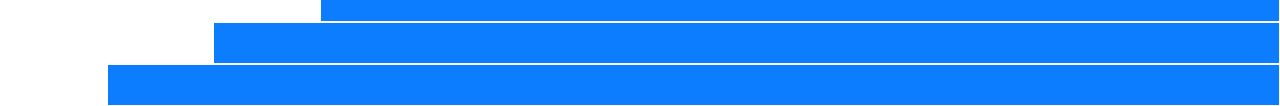
==== commit b8297fdb: "Finished layout" ====
--- a/index.html
+++ b/index.html
@@ -2,279 +2,271 @@
 <html lang="en">
 
 <head>
-    <meta charset="UTF-8">
-    <meta http-equiv="X-UA-Compatible" content="IE=edge">
-    <meta name="viewport" content="width=device-width, initial-scale=1.0">
-    <link rel="stylesheet" href="./css/12-Bool-Flex.css">
-    <link rel="stylesheet" href="./css/style.css">
-    <title>Esercizio per casa</title>
+  <meta charset="UTF-8">
+  <meta http-equiv="X-UA-Compatible" content="IE=edge">
+  <meta name="viewport" content="width=device-width, initial-scale=1.0">
+  <link rel="stylesheet" href="./css/12-Bool-Flex.css">
+  <link rel="stylesheet" href="./css/style.css">
+  <title>Esercizio per casa</title>
 </head>
 
-
 <body>
-    <h1>Esercitazione Layout</h1>
+  <h1>Esercitazione Layout</h1>
+  <div class="container-fluid">
+    <!-- First row -->
+    <div class="row center bg-1">
+      <div class="col-1 col-md-4 col-sm-10">
+        <div class="box-bordered p-2">1 col</div>
+      </div>
+      <div class="col-1 col-md-4 col-sm-10">
+        <div class="box-bordered p-2">1 col</div>
+      </div>
+      <div class="col-1 col-md-4 col-sm-10">
+        <div class="box-bordered p-2">1 col</div>
+      </div>
+      <div class="col-1 col-md-4 col-sm-10">
+        <div class="box-bordered p-2">1 col</div>
+      </div>
+      <div class="col-1 col-md-4 col-sm-10">
+        <div class="box-bordered p-2">1 col</div>
+      </div>
+      <div class="col-1 col-md-4 col-sm-10">
+        <div class="box-bordered p-2">1 col</div>
+      </div>
+      <div class="col-1 col-md-4 col-sm-10">
+        <div class="box-bordered p-2">1 col</div>
+      </div>
+      <div class="col-1 col-md-4 col-sm-10">
+        <div class="box-bordered p-2">1 col</div>
+      </div>
+      <div class="col-1 col-md-4 col-sm-10">
+        <div class="box-bordered p-2">1 col</div>
+      </div>
+      <div class="col-1 col-md-4 col-sm-10">
+        <div class="box-bordered p-2">1 col</div>
+      </div>
+      <div class="col-1 col-md-4 col-sm-10">
+        <div class="box-bordered p-2">1 col</div>
+      </div>
+      <div class="col-1 col-md-4 col-sm-10">
+        <div class="box-bordered p-2">1 col</div>
+      </div>
+    </div>
+
+    <!-- Second row -->
+    <div class="row center bg-1">
+      <div class="col-2 col-sm-6  col-lg-8">
+        <div class="box-bordered p-2">2 col</div>
+      </div>
+      <div class="col-5 col-sm-8 col-lg-10">
+        <div class="box-bordered p-2">5 col</div>
+      </div>
+
+      <div class="col-5 col-sm-8 col-lg-10">
+        <div class="box-bordered p-2">5 col</div>
+      </div>
+    </div>
+
+    <!-- Third row -->
+    <div class="row center bg-1">
+
+      <div class="col-12">
+        <div class="box-bordered p-2">12 col</div>
+      </div>
+    </div>
+
+    <!-- Fourth row -->
+    <div class="row center bg-1">
+      <div class="col-8 col-sm-4">
+        <div class="box-bordered p-2">8 col</div>
+      </div>
+
+      <div class="col-2 col-sm-4">
+        <div class="box-bordered p-2">2 col</div>
+      </div>
+
+      <div class="col-2 col-sm-4">
+        <div class="box-bordered p-2">2 col</div>
+      </div>
+    </div>
+
+    <!-- Fifth row -->
+    <div class="row center bg-1">
+
+      <div class="col-1 col-md-5 col-sm-8">
+        <div class="box-bordered p-2">1 col</div>
+      </div>
+      <div class="col-2 col-md-5 col-sm-8">
+        <div class="box-bordered p-2">2 col</div>
+      </div>
+      <div class="col-2 col-md-5 col-sm-8">
+        <div class="box-bordered p-2">2 col</div>
+      </div>
+      <div class="col-6 col-md-5 col-sm-8 col-lg-11">
+        <div class="box-bordered p-2">6 col</div>
+      </div>
+      <div class="col-1 col-md-5 col-sm-8 col-lg-11">
+        <div class="box-bordered p-2">1 col</div>
+      </div>
+    </div>
+
+    <!-- Sixth row nested -->
     <div class="container-fluid">
-        <!-- First row -->
-        <div class="row center bg-1">
-            <div class="col-1 ">
-                <div class="box-bordered p-2">1 col</div>
-            </div>
-            <div class="col-1">
-                <div class="box-bordered p-2">1 col</div>
-            </div>
-            <div class="col-1">
-                <div class="box-bordered p-2">1 col</div>
-            </div>
-            <div class="col-1">
-                <div class="box-bordered p-2">1 col</div>
-            </div>
-            <div class="col-1">
-                <div class="box-bordered p-2">1 col</div>
-            </div>
-            <div class="col-1">
-                <div class="box-bordered p-2">1 col</div>
-            </div>
-            <div class="col-1">
-                <div class="box-bordered p-2">1 col</div>
-            </div>
-            <div class="col-1">
-                <div class="box-bordered p-2">1 col</div>
-            </div>
-            <div class="col-1">
-                <div class="box-bordered p-2">1 col</div>
-            </div>
-            <div class="col-1">
-                <div class="box-bordered p-2">1 col</div>
-            </div>
-            <div class="col-1">
-                <div class="box-bordered p-2">1 col</div>
-            </div>
-            <div class="col-1">
-                <div class="box-bordered p-2">1 col</div>
-            </div>
+      <div class="row center bg-1">
+        <div class="col-12 col-md-6">
+          <div class="row p-2 box-bordered">
+            <div class="box-bordered-2 bg-2 p-2 col-6 col-md-2">2 col</div>
+            <div class="box-bordered-2 bg-2 p-2 col-6 col-md-2">2 col</div>
+            <div class="box-bordered-2 bg-2 p-2 col-12 col-md-8">8 col</div>
+          </div>
         </div>
-
-        <!-- Second row -->
-        <div class="row center bg-1">
-            <div class="col-2">
-                <div class="box-bordered p-2">2 col</div>
-            </div>
-            <div class="col-5">
-                <div class="box-bordered p-2">5 col</div>
-            </div>
-
-            <div class="col-5">
-                <div class="box-bordered p-2">5 col</div>
-            </div>
+        <div class="col-12 col-md-6 box-bordered">
+          <div class="row p-2 bg-1 ">
+            <div class="box-bordered-2 bg-2 p-2 col-12 col-md-6">6 col</div>
+            <div class=" box-bordered-2 bg-2 p-2 col-12 col-md-6">6 col</div>
+          </div>
         </div>
-
-        <!-- Third row -->
-        <div class="row center bg-1">
-
-            <div class="col-12">
-                <div class="box-bordered p-2">12 col</div>
-            </div>
-        </div>
-
-        <!-- Fourth row -->
-        <div class="row center bg-1">
-            <div class="col-8">
-                <div class="box-bordered p-2">8 col</div>
-            </div>
-
-            <div class="col-2">
-                <div class="box-bordered p-2">2 col</div>
-            </div>
-
-            <div class="col-2">
-                <div class="box-bordered p-2">2 col</div>
-            </div>
-        </div>
-
-        <!-- Fifth row -->
-        <div class="row center bg-1">
-
-            <div class="col-1">
-                <div class="box-bordered p-2">1 col</div>
-            </div>
-            <div class="col-2">
-                <div class="box-bordered p-2">2 col</div>
-            </div>
-            <div class="col-2">
-                <div class="box-bordered p-2">2 col</div>
-            </div>
-            <div class="col-6">
-                <div class="box-bordered p-2">6 col</div>
-            </div>
-            <div class="col-1">
-                <div class="box-bordered p-2">1 col</div>
-            </div>
-        </div>
-
-        <!-- Sixth row nested -->
-        <div class="container-fluid">
-            <div class="row center bg-1">
-                <div class="col-12 col-md-6">
-                    <div class="row p-2 box-bordered">
-                        <div class="box-bordered-2 bg-2 p-2 col-6 col-md-2">2 col</div>
-                        <div class="box-bordered-2 bg-2 p-2 col-6 col-md-2">2 col</div>
-                        <div class="box-bordered-2 bg-2 p-2 col-12 col-md-8">8 col</div>
-                    </div>
-                </div>
-                <div class="col-12 col-md-6">
-                    <div class="row p-2 bg-1 box-bordered">
-                        <div class="box-bordered-2 bg-2 p-2 col-12 col-md-6">6 col</div>
-                        <div class=" box-bordered-2 bg-2 p-2 col-12 col-md-6">6 col</div>
-                    </div>
-                </div>
-            </div>
-        </div>
-    </div>
-
-
-
-
-
-
-    <br>
-
-    <!-- Full space 1 -->
-    <div class="container-fluid">
-        <div class="row center bg-1">
-            <div class="col-12">
-                <div class="box-bordered p-2 bg-1"></div>
-            </div>
-
-        </div>
-
-        <!-- Full space 2 -->
-        <div class="row center bg-1">
-
-            <div class="col-1">
-                <div class="box-bordered p-2 bg-1"></div>
-            </div>
-            <div class="col-11">
-                <div class="box-bordered p-2 bg-1"></div>
-            </div>
-        </div>
-
-        <!-- Full space 3 -->
-        <div class="row center bg-1">
-
-            <div class="col-2">
-                <div class="box-bordered p-2"></div>
-            </div>
-            <div class="col-10">
-                <div class="box-bordered p-2"></div>
-            </div>
-        </div>
-
-        <!-- Full space 4 -->
-        <div class="row center bg-1">
-            <div class="col-3">
-                <div class="box-bordered p-2"></div>
-            </div>
-            <div class="col-9">
-                <div class="box-bordered p-2"></div>
-            </div>
-        </div>
-
-        <!-- Full space 5 -->
-        <div class="row center bg-1">
-            <div class="col-4">
-                <div class="box-bordered p-2"></div>
-            </div>
-            <div class="col-8">
-                <div class="box-bordered p-2"></div>
-            </div>
-        </div>
-
-        <!-- Full space 6 -->
-        <div class="row center bg-1">
-            <div class="col-5">
-                <div class="box-bordered p-2"></div>
-            </div>
-            <div class="col-7">
-                <div class="box-bordered p-2"></div>
-            </div>
-        </div>
-
-    </div>
-
-    <br>
-
-    <h1>Offset</h1>
-    <div class="row center">
-
-        <!-- Offset 1 -->
-
-        <div class="col-offset-11 col-1">
-            <div class="box-bordered p-2 bg-1"></div>
-        </div>
-
-        <!-- Offset 2 -->
-
-        <div class="col-offset-10 col-2">
-            <div class="box-bordered p-2 bg-1"></div>
-        </div>
-
-        <!-- Offset 3 -->
-
-        <div class="col-offset-9 col-3">
-            <div class="box-bordered p-2 bg-1"></div>
-        </div>
-
-        <!-- Offset 4 -->
-
-        <div class="col-offset-8 col-4">
-            <div class="box-bordered p-2 bg-1"></div>
-        </div>
-
-        <!-- Offset 5 -->
-
-        <div class="col-offset-7 col-5">
-            <div class="box-bordered p-2 bg-1"></div>
-        </div>
-
-        <!-- Offset 6 -->
-
-        <div class="col-offset-6 col-6">
-            <div class="box-bordered p-2 bg-1"></div>
-        </div>
-
-        <!-- Offset 7 -->
-
-        <div class="col-offset-5 col-7">
-            <div class="box-bordered p-2 bg-1"></div>
-        </div>
-
-        <!-- Offset 8 -->
-
-        <div class="col-offset-4 col-8">
-            <div class="box-bordered p-2 bg-1"></div>
-        </div>
-
-        <!-- Offset 9 -->
-
-        <div class="col-offset-3 col-9">
-            <div class="box-bordered p-2 bg-1"></div>
-        </div>
-
-        <!-- Offset 10 -->
-
-        <div class="col-offset-2 col-10">
-            <div class="box-bordered p-2 bg-1"></div>
-        </div>
-
-        <!-- Offset 11 -->
-
-        <div class="col-offset-1 col-11">
-            <div class="box-bordered p-2 bg-1"></div>
-        </div>
-
-    </div>
-
-
+      </div>
+    </div>
+  </div>
+
+  <br>
+
+  <!-- Full space 1 -->
+  <div class="container-fluid">
+    <div class="row center bg-1">
+      <div class="col-12">
+        <div class="box-bordered p-2 bg-1"></div>
+      </div>
+
+    </div>
+
+    <!-- Full space 2 -->
+    <div class="row center bg-1">
+
+      <div class="col-1">
+        <div class="box-bordered p-2 bg-1"></div>
+      </div>
+      <div class="col-11">
+        <div class="box-bordered p-2 bg-1"></div>
+      </div>
+    </div>
+
+    <!-- Full space 3 -->
+    <div class="row center bg-1">
+
+      <div class="col-2">
+        <div class="box-bordered p-2"></div>
+      </div>
+      <div class="col-10">
+        <div class="box-bordered p-2"></div>
+      </div>
+    </div>
+
+    <!-- Full space 4 -->
+    <div class="row center bg-1">
+      <div class="col-3">
+        <div class="box-bordered p-2"></div>
+      </div>
+      <div class="col-9">
+        <div class="box-bordered p-2"></div>
+      </div>
+    </div>
+
+    <!-- Full space 5 -->
+    <div class="row center bg-1">
+      <div class="col-4">
+        <div class="box-bordered p-2"></div>
+      </div>
+      <div class="col-8">
+        <div class="box-bordered p-2"></div>
+      </div>
+    </div>
+
+    <!-- Full space 6 -->
+    <div class="row center bg-1">
+      <div class="col-5">
+        <div class="box-bordered p-2"></div>
+      </div>
+      <div class="col-7">
+        <div class="box-bordered p-2"></div>
+      </div>
+    </div>
+
+  </div>
+
+  <br>
+
+  <h1>Offset</h1>
+  <div class="row center">
+
+    <!-- Offset 1 -->
+
+    <div class="col-offset-11 col-1">
+      <div class="box-bordered p-2 bg-1"></div>
+    </div>
+
+    <!-- Offset 2 -->
+
+    <div class="col-offset-10 col-2">
+      <div class="box-bordered p-2 bg-1"></div>
+    </div>
+
+    <!-- Offset 3 -->
+
+    <div class="col-offset-9 col-3">
+      <div class="box-bordered p-2 bg-1"></div>
+    </div>
+
+    <!-- Offset 4 -->
+
+    <div class="col-offset-8 col-4">
+      <div class="box-bordered p-2 bg-1"></div>
+    </div>
+
+    <!-- Offset 5 -->
+
+    <div class="col-offset-7 col-5">
+      <div class="box-bordered p-2 bg-1"></div>
+    </div>
+
+    <!-- Offset 6 -->
+
+    <div class="col-offset-6 col-6">
+      <div class="box-bordered p-2 bg-1"></div>
+    </div>
+
+    <!-- Offset 7 -->
+
+    <div class="col-offset-5 col-7">
+      <div class="box-bordered p-2 bg-1"></div>
+    </div>
+
+    <!-- Offset 8 -->
+
+    <div class="col-offset-4 col-8">
+      <div class="box-bordered p-2 bg-1"></div>
+    </div>
+
+    <!-- Offset 9 -->
+
+    <div class="col-offset-3 col-9">
+      <div class="box-bordered p-2 bg-1"></div>
+    </div>
+
+    <!-- Offset 10 -->
+
+    <div class="col-offset-2 col-10">
+      <div class="box-bordered p-2 bg-1"></div>
+    </div>
+
+    <!-- Offset 11 -->
+
+    <div class="col-offset-1 col-11">
+      <div class="box-bordered p-2 bg-1"></div>
+    </div>
+
+  </div>
 
 </body>
 
--- a/css/12-Bool-Flex.css
+++ b/css/12-Bool-Flex.css
@@ -35,7 +35,7 @@
  .box-bordered {
    border: 1px solid white;
  }
-
+ 
  .box-bordered-2 {
    border: 1px solid rgb(12, 125, 255);
  }
@@ -62,7 +62,7 @@
  
  /* 12 system */
  
- /* XS */
+ /********** XS *********/
  
  .col-1 {
    flex-basis: calc((100% / 12) * 1);
@@ -124,7 +124,7 @@
    max-width: calc((100% / 12) * 12);
  }
  
- /* OFFSET  */
+ /* OFFSET XS  */
  
  .col-offset-1 {
    margin-left: calc((100% / 12) * 1);
@@ -170,7 +170,117 @@
    margin-left: calc((100% / 12) * 11);
  }
  
- /* MD */
+ /********** SM *********/
+ 
+ @media all and (max-width: 576px) {
+   .col-sm-1 {
+     flex-basis: calc((100% / 12) * 1);
+     max-width: calc((100% / 12) * 1);
+   }
+ 
+   .col-sm-2 {
+     flex-basis: calc((100% / 12) * 2);
+     max-width: calc((100% / 12) * 2);
+   }
+ 
+   .col-sm-3 {
+     flex-basis: calc((100% / 12) * 3);
+     max-width: calc((100% / 12) * 3);
+   }
+ 
+   .col-sm-4 {
+     flex-basis: calc((100% / 12) * 4);
+     max-width: calc((100% / 12) * 4);
+   }
+ 
+   .col-sm-5 {
+     flex-basis: calc((100% / 12) * 5);
+     max-width: calc((100% / 12) * 5);
+   }
+ 
+   .col-sm-6 {
+     flex-basis: calc((100% / 12) * 6);
+     max-width: calc((100% / 12) * 6);
+   }
+ 
+   .col-sm-7 {
+     flex-basis: calc((100% / 12) * 7);
+     max-width: calc((100% / 12) * 7);
+   }
+ 
+   .col-sm-8 {
+     flex-basis: calc((100% / 12) * 8);
+     max-width: calc((100% / 12) * 8);
+   }
+ 
+   .col-sm-9 {
+     flex-basis: calc((100% / 12) * 9);
+     max-width: calc((100% / 12) * 9);
+   }
+ 
+   .col-sm-10 {
+     flex-basis: calc((100% / 12) * 10);
+     max-width: calc((100% / 12) * 10);
+   }
+ 
+   .col-sm-11 {
+     flex-basis: calc((100% / 12) * 11);
+     max-width: calc((100% / 12) * 11);
+   }
+ 
+   .col-sm-12 {
+     flex-basis: calc((100% / 12) * 12);
+     max-width: calc((100% / 12) * 12);
+   }
+ 
+   /* OFFSET MD  */
+ 
+   .col-sm-offset-1 {
+     margin-left: calc((100% / 12) * 1);
+   }
+ 
+   .col-sm-offset-2 {
+     margin-left: calc((100% / 12) * 2);
+   }
+ 
+   .col-sm-offset-3 {
+     margin-left: calc((100% / 12) * 3);
+   }
+ 
+   .col-sm-offset-4 {
+     margin-left: calc((100% / 12) * 4);
+   }
+ 
+   .col-sm-offset-5 {
+     margin-left: calc((100% / 12) * 5);
+   }
+ 
+   .col-sm-offset-6 {
+     margin-left: calc((100% / 12) * 6);
+   }
+ 
+   .col-sm-offset-7 {
+     margin-left: calc((100% / 12) * 7);
+   }
+ 
+   .col-sm-offset-8 {
+     margin-left: calc((100% / 12) * 8);
+   }
+ 
+   .col-sm-offset-9 {
+     margin-left: calc((100% / 12) * 9);
+   }
+ 
+   .col-sm-offset-10 {
+     margin-left: calc((100% / 12) * 10);
+   }
+ 
+   .col-sm-offset-11 {
+     margin-left: calc((100% / 12) * 11);
+   }
+ }
+ 
+ /********** MD *********/
  
  @media all and (min-width: 768px) {
    .col-md-1 {
@@ -233,6 +343,8 @@
      max-width: calc((100% / 12) * 12);
    }
  
+   /* OFFSET MD  */
+ 
    .col-md-offset-1 {
      margin-left: calc((100% / 12) * 1);
    }
@@ -277,4 +389,114 @@
      margin-left: calc((100% / 12) * 11);
    }
  }
+ 
+ /********** LG *********/
+ 
+ @media all and (min-width: 992px) {
+   .col-lg-1 {
+     flex-basis: calc((100% / 12) * 1);
+     max-width: calc((100% / 12) * 1);
+   }
+ 
+   .col-lg-2 {
+     flex-basis: calc((100% / 12) * 2);
+     max-width: calc((100% / 12) * 2);
+   }
+ 
+   .col-ld-3 {
+     flex-basis: calc((100% / 12) * 3);
+     max-width: calc((100% / 12) * 3);
+   }
+ 
+   .col-lg-4 {
+     flex-basis: calc((100% / 12) * 4);
+     max-width: calc((100% / 12) * 4);
+   }
+ 
+   .col-lg-5 {
+     flex-basis: calc((100% / 12) * 5);
+     max-width: calc((100% / 12) * 5);
+   }
+ 
+   .col-lg-6 {
+     flex-basis: calc((100% / 12) * 6);
+     max-width: calc((100% / 12) * 6);
+   }
+ 
+   .col-lg-7 {
+     flex-basis: calc((100% / 12) * 7);
+     max-width: calc((100% / 12) * 7);
+   }
+ 
+   .col-lg-8 {
+     flex-basis: calc((100% / 12) * 8);
+     max-width: calc((100% / 12) * 8);
+   }
+ 
+   .col-lg-9 {
+     flex-basis: calc((100% / 12) * 9);
+     max-width: calc((100% / 12) * 9);
+   }
+ 
+   .col-lg-10 {
+     flex-basis: calc((100% / 12) * 10);
+     max-width: calc((100% / 12) * 10);
+   }
+ 
+   .col-lg-11 {
+     flex-basis: calc((100% / 12) * 11);
+     max-width: calc((100% / 12) * 11);
+   }
+ 
+   .col-lg-12 {
+     flex-basis: calc((100% / 12) * 12);
+     max-width: calc((100% / 12) * 12);
+   }
+ 
+   /* OFFSET LG  */
+ 
+   .col-lg-offset-1 {
+     margin-left: calc((100% / 12) * 1);
+   }
+ 
+   .col-lg-offset-2 {
+     margin-left: calc((100% / 12) * 2);
+   }
+ 
+   .col-lg-offset-3 {
+     margin-left: calc((100% / 12) * 3);
+   }
+ 
+   .col-lg-offset-4 {
+     margin-left: calc((100% / 12) * 4);
+   }
+ 
+   .col-lg-offset-5 {
+     margin-left: calc((100% / 12) * 5);
+   }
+ 
+   .col-lg-offset-6 {
+     margin-left: calc((100% / 12) * 6);
+   }
+ 
+   .col-lg-offset-7 {
+     margin-left: calc((100% / 12) * 7);
+   }
+ 
+   .col-lg-offset-8 {
+     margin-left: calc((100% / 12) * 8);
+   }
+ 
+   .col-lg-offset-9 {
+     margin-left: calc((100% / 12) * 9);
+   }
+ 
+   .col-lg-offset-10 {
+     margin-left: calc((100% / 12) * 10);
+   }
+ 
+   .col-lg-offset-11 {
+     margin-left: calc((100% / 12) * 11);
+   }
+ }
  